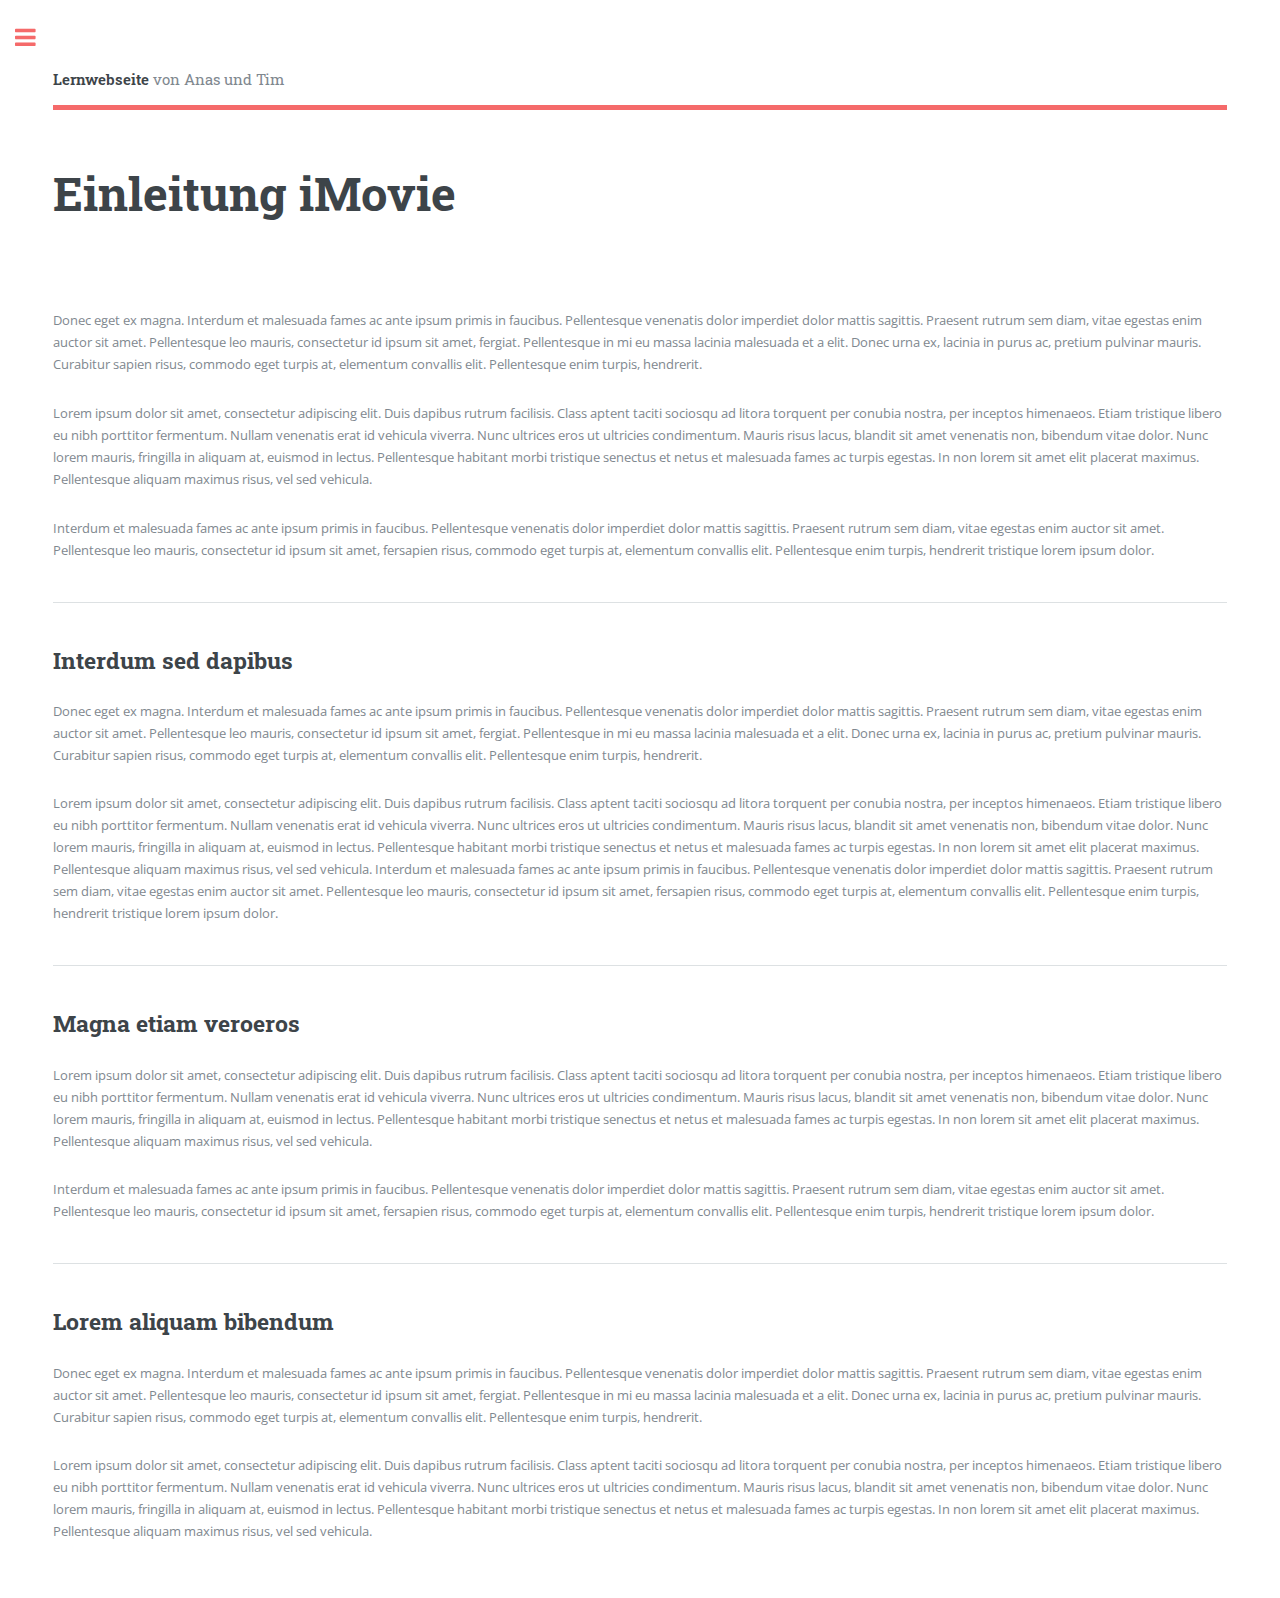
==== 1iMovie.html @ 6b5727ee "Initial Commit of files" ====
<!DOCTYPE HTML>
<!--
Website programmiert von Anas
Ahmad und Tim Widmer.
-->
<html>
	<head>
		<title>Lernwebsite - iMovie und PowerPoint</title>
      <link rel="icon" href="images/favicon.png"
		<meta charset="utf-8" />
		<meta name="viewport" content="width=device-width, initial-scale=1, user-scalable=no" />
		<!--[if lte IE 8]><script src="assets/js/ie/html5shiv.js"></script><![endif]-->
		<link rel="stylesheet" href="assets/css/main.css" />
		<!--[if lte IE 9]><link rel="stylesheet" href="assets/css/ie9.css" /><![endif]-->
		<!--[if lte IE 8]><link rel="stylesheet" href="assets/css/ie8.css" /><![endif]-->
	</head>
	<body>

		<!-- Wrapper -->
			<div id="wrapper">

				<!-- Main -->
					<div id="main">
						<div class="inner">

							<!-- Header -->
								<header id="header">
									<a href="index.html" class="logo"><strong>Lernwebseite </strong>von Anas und Tim</a>
								</header>

							<!-- Content -->
								<section>
									<header class="main">
										<h1>Einleitung iMovie</h1>
									</header>

									<span class="image main"><img src="images/iMovie_banner_einleitung.jpg" alt="" /></span>

									<p>Donec eget ex magna. Interdum et malesuada fames ac ante ipsum primis in faucibus. Pellentesque venenatis dolor imperdiet dolor mattis sagittis. Praesent rutrum sem diam, vitae egestas enim auctor sit amet. Pellentesque leo mauris, consectetur id ipsum sit amet, fergiat. Pellentesque in mi eu massa lacinia malesuada et a elit. Donec urna ex, lacinia in purus ac, pretium pulvinar mauris. Curabitur sapien risus, commodo eget turpis at, elementum convallis elit. Pellentesque enim turpis, hendrerit.</p>
									<p>Lorem ipsum dolor sit amet, consectetur adipiscing elit. Duis dapibus rutrum facilisis. Class aptent taciti sociosqu ad litora torquent per conubia nostra, per inceptos himenaeos. Etiam tristique libero eu nibh porttitor fermentum. Nullam venenatis erat id vehicula viverra. Nunc ultrices eros ut ultricies condimentum. Mauris risus lacus, blandit sit amet venenatis non, bibendum vitae dolor. Nunc lorem mauris, fringilla in aliquam at, euismod in lectus. Pellentesque habitant morbi tristique senectus et netus et malesuada fames ac turpis egestas. In non lorem sit amet elit placerat maximus. Pellentesque aliquam maximus risus, vel sed vehicula.</p>
									<p>Interdum et malesuada fames ac ante ipsum primis in faucibus. Pellentesque venenatis dolor imperdiet dolor mattis sagittis. Praesent rutrum sem diam, vitae egestas enim auctor sit amet. Pellentesque leo mauris, consectetur id ipsum sit amet, fersapien risus, commodo eget turpis at, elementum convallis elit. Pellentesque enim turpis, hendrerit tristique lorem ipsum dolor.</p>

									<hr class="major" />

									<h2>Interdum sed dapibus</h2>
									<p>Donec eget ex magna. Interdum et malesuada fames ac ante ipsum primis in faucibus. Pellentesque venenatis dolor imperdiet dolor mattis sagittis. Praesent rutrum sem diam, vitae egestas enim auctor sit amet. Pellentesque leo mauris, consectetur id ipsum sit amet, fergiat. Pellentesque in mi eu massa lacinia malesuada et a elit. Donec urna ex, lacinia in purus ac, pretium pulvinar mauris. Curabitur sapien risus, commodo eget turpis at, elementum convallis elit. Pellentesque enim turpis, hendrerit.</p>
									<p>Lorem ipsum dolor sit amet, consectetur adipiscing elit. Duis dapibus rutrum facilisis. Class aptent taciti sociosqu ad litora torquent per conubia nostra, per inceptos himenaeos. Etiam tristique libero eu nibh porttitor fermentum. Nullam venenatis erat id vehicula viverra. Nunc ultrices eros ut ultricies condimentum. Mauris risus lacus, blandit sit amet venenatis non, bibendum vitae dolor. Nunc lorem mauris, fringilla in aliquam at, euismod in lectus. Pellentesque habitant morbi tristique senectus et netus et malesuada fames ac turpis egestas. In non lorem sit amet elit placerat maximus. Pellentesque aliquam maximus risus, vel sed vehicula. Interdum et malesuada fames ac ante ipsum primis in faucibus. Pellentesque venenatis dolor imperdiet dolor mattis sagittis. Praesent rutrum sem diam, vitae egestas enim auctor sit amet. Pellentesque leo mauris, consectetur id ipsum sit amet, fersapien risus, commodo eget turpis at, elementum convallis elit. Pellentesque enim turpis, hendrerit tristique lorem ipsum dolor.</p>

									<hr class="major" />

									<h2>Magna etiam veroeros</h2>
									<p>Lorem ipsum dolor sit amet, consectetur adipiscing elit. Duis dapibus rutrum facilisis. Class aptent taciti sociosqu ad litora torquent per conubia nostra, per inceptos himenaeos. Etiam tristique libero eu nibh porttitor fermentum. Nullam venenatis erat id vehicula viverra. Nunc ultrices eros ut ultricies condimentum. Mauris risus lacus, blandit sit amet venenatis non, bibendum vitae dolor. Nunc lorem mauris, fringilla in aliquam at, euismod in lectus. Pellentesque habitant morbi tristique senectus et netus et malesuada fames ac turpis egestas. In non lorem sit amet elit placerat maximus. Pellentesque aliquam maximus risus, vel sed vehicula.</p>
									<p>Interdum et malesuada fames ac ante ipsum primis in faucibus. Pellentesque venenatis dolor imperdiet dolor mattis sagittis. Praesent rutrum sem diam, vitae egestas enim auctor sit amet. Pellentesque leo mauris, consectetur id ipsum sit amet, fersapien risus, commodo eget turpis at, elementum convallis elit. Pellentesque enim turpis, hendrerit tristique lorem ipsum dolor.</p>

									<hr class="major" />

									<h2>Lorem aliquam bibendum</h2>
									<p>Donec eget ex magna. Interdum et malesuada fames ac ante ipsum primis in faucibus. Pellentesque venenatis dolor imperdiet dolor mattis sagittis. Praesent rutrum sem diam, vitae egestas enim auctor sit amet. Pellentesque leo mauris, consectetur id ipsum sit amet, fergiat. Pellentesque in mi eu massa lacinia malesuada et a elit. Donec urna ex, lacinia in purus ac, pretium pulvinar mauris. Curabitur sapien risus, commodo eget turpis at, elementum convallis elit. Pellentesque enim turpis, hendrerit.</p>
									<p>Lorem ipsum dolor sit amet, consectetur adipiscing elit. Duis dapibus rutrum facilisis. Class aptent taciti sociosqu ad litora torquent per conubia nostra, per inceptos himenaeos. Etiam tristique libero eu nibh porttitor fermentum. Nullam venenatis erat id vehicula viverra. Nunc ultrices eros ut ultricies condimentum. Mauris risus lacus, blandit sit amet venenatis non, bibendum vitae dolor. Nunc lorem mauris, fringilla in aliquam at, euismod in lectus. Pellentesque habitant morbi tristique senectus et netus et malesuada fames ac turpis egestas. In non lorem sit amet elit placerat maximus. Pellentesque aliquam maximus risus, vel sed vehicula.</p>

								</section>

						</div>
					</div>

				<!-- Sidebar -->
					<div id="sidebar">
						<div class="inner">


							<!-- Menu -->
								<nav id="menu">
									<header class="major">
										<h2>Menu</h2>
									</header>
									<ul>
										<li><a href="index.html">Startseite</a></li>

										<li>
											<span class="opener">iMovie</span>
											<ul>
                                                <li><a href="1iMovie.html">Einleitung</a></li>
												<li><a href="2iMovie.html">Lektion 1</a></li>
												<li><a href="3iMovie.html">Lektion 2</a></li>
												<li><a href="4iMovie.html">Lektion 3</a></li>
											</ul>
										</li>

										<li>
											<span class="opener">PowerPoint</span>
											<ul>
                                                <li><a href="1PowerPoint.html">Einleitung</a></li>
												<li><a href="2PowerPoint.html">Lektion 1</a></li>
												<li><a href="3PowerPoint.html">Lektion 2</a></li>
												<li><a href="4PowerPoint.html">Lektion 3</a></li>
											</ul>
										</li>
                                      <li><a href="Archiv.html">Archiv</a></li>
										<li><a href="%C3%BCberuns.html">Über uns</a></li>
                                      <li><a href="FAQ.html">FAQ</a></li>
									</ul>
								</nav>




							<!-- Section -->
								<section>
									<header class="major">
										<h2>Kontakt</h2>
									</header>
									<p>Kontaktiere die Ersteller und Besitzer der Website mit einer E-Mail.</p>
									<ul class="contact">
                                      <li class="fa-users"><b>Name:</b> Anas Ahmad<br>
                                      <b>Email:</b> a.ahmad-4@outlook.com</li>
										<li class="fa-users"><b>Name:</b> Tim Widmer<br>
                                      <b>Email:</b> timwidmer.email@gmail.com</li>

									</ul>
								</section>

							<!-- Footer -->
								<footer id="footer">
									<p class="copyright">&copy; 2017 Informatikrosenau.ch<br>
                                      All rights reserved.
								</footer>

						</div>
					</div>

			</div>
		<!-- Scripts -->
			<script src="assets/js/jquery.min.js"></script>
			<script src="assets/js/skel.min.js"></script>
			<script src="assets/js/util.js"></script>
			<!--[if lte IE 8]><script src="assets/js/ie/respond.min.js"></script><![endif]-->
			<script src="assets/js/main.js"></script>

	</body>
</html>
---- assets/css/main.css ----
@import url(font-awesome.min.css);
@import url(font-awesome-2.min.css);
@import url(font-awesome-3.min.css);
@import url("https://fonts.googleapis.com/css?family=Open+Sans:400,600,400italic,600italic|Roboto+Slab:400,700");

/*
Website programmiert von Anas
Ahmad und Tim Widmer.
*/

/* Reset */

	html, body, div, span, applet, object, iframe, h1, h2, h3, h4, h5, h6, p, blockquote, pre, a, abbr, acronym, address, big, cite, code, del, dfn, em, img, ins, kbd, q, s, samp, small, strike, strong, sub, sup, tt, var, b, u, i, center, dl, dt, dd, ol, ul, li, fieldset, form, label, legend, table, caption, tbody, tfoot, thead, tr, th, td, article, aside, canvas, details, embed, figure, figcaption, footer, header, hgroup, menu, nav, output, ruby, section, summary, time, mark, audio, video {
		margin: 0;
		padding: 0;
		border: 0;
		font-size: 100%;
		font: inherit;
		vertical-align: baseline;
	}

	article, aside, details, figcaption, figure, footer, header, hgroup, menu, nav, section {
		display: block;
	}

	body {
		line-height: 1;
	}

	ol, ul {
		list-style: none;
	}

	blockquote, q {
		quotes: none;
	}

	blockquote:before, blockquote:after, q:before, q:after {
		content: '';
		content: none;
	}

	table {
		border-collapse: collapse;
		border-spacing: 0;
	}

	body {
		-webkit-text-size-adjust: none;
	}

/* Box Model */

	*, *:before, *:after {
		-moz-box-sizing: border-box;
		-webkit-box-sizing: border-box;
		box-sizing: border-box;
	}

/* Grid */

	.row {
		border-bottom: solid 1px transparent;
		-moz-box-sizing: border-box;
		-webkit-box-sizing: border-box;
		box-sizing: border-box;
	}

	.row > * {
		float: left;
		-moz-box-sizing: border-box;
		-webkit-box-sizing: border-box;
		box-sizing: border-box;
	}

	.row:after, .row:before {
		content: '';
		display: block;
		clear: both;
		height: 0;
	}

	.row.uniform > * > :first-child {
		margin-top: 0;
	}

	.row.uniform > * > :last-child {
		margin-bottom: 0;
	}

	.row.\30 \25 > * {
		padding: 0 0 0 0em;
	}

	.row.\30 \25 {
		margin: 0 0 -1px 0em;
	}

	.row.uniform.\30 \25 > * {
		padding: 0em 0 0 0em;
	}

	.row.uniform.\30 \25 {
		margin: 0em 0 -1px 0em;
	}

	.row > * {
		padding: 0 0 0 1.5em;
	}

	.row {
		margin: 0 0 -1px -1.5em;
	}

	.row.uniform > * {
		padding: 1.5em 0 0 1.5em;
	}

	.row.uniform {
		margin: -1.5em 0 -1px -1.5em;
	}

	.row.\32 00\25 > * {
		padding: 0 0 0 3em;
	}

	.row.\32 00\25 {
		margin: 0 0 -1px -3em;
	}

	.row.uniform.\32 00\25 > * {
		padding: 3em 0 0 3em;
	}

	.row.uniform.\32 00\25 {
		margin: -3em 0 -1px -3em;
	}

	.row.\31 50\25 > * {
		padding: 0 0 0 2.25em;
	}

	.row.\31 50\25 {
		margin: 0 0 -1px -2.25em;
	}

	.row.uniform.\31 50\25 > * {
		padding: 2.25em 0 0 2.25em;
	}

	.row.uniform.\31 50\25 {
		margin: -2.25em 0 -1px -2.25em;
	}

	.row.\35 0\25 > * {
		padding: 0 0 0 0.75em;
	}

	.row.\35 0\25 {
		margin: 0 0 -1px -0.75em;
	}

	.row.uniform.\35 0\25 > * {
		padding: 0.75em 0 0 0.75em;
	}

	.row.uniform.\35 0\25 {
		margin: -0.75em 0 -1px -0.75em;
	}

	.row.\32 5\25 > * {
		padding: 0 0 0 0.375em;
	}

	.row.\32 5\25 {
		margin: 0 0 -1px -0.375em;
	}

	.row.uniform.\32 5\25 > * {
		padding: 0.375em 0 0 0.375em;
	}

	.row.uniform.\32 5\25 {
		margin: -0.375em 0 -1px -0.375em;
	}

	.\31 2u, .\31 2u\24 {
		width: 100%;
		clear: none;
		margin-left: 0;
	}

	.\31 1u, .\31 1u\24 {
		width: 91.6666666667%;
		clear: none;
		margin-left: 0;
	}

	.\31 0u, .\31 0u\24 {
		width: 83.3333333333%;
		clear: none;
		margin-left: 0;
	}

	.\39 u, .\39 u\24 {
		width: 75%;
		clear: none;
		margin-left: 0;
	}

	.\38 u, .\38 u\24 {
		width: 66.6666666667%;
		clear: none;
		margin-left: 0;
	}

	.\37 u, .\37 u\24 {
		width: 58.3333333333%;
		clear: none;
		margin-left: 0;
	}

	.\36 u, .\36 u\24 {
		width: 50%;
		clear: none;
		margin-left: 0;
	}

	.\35 u, .\35 u\24 {
		width: 41.6666666667%;
		clear: none;
		margin-left: 0;
	}

	.\34 u, .\34 u\24 {
		width: 33.3333333333%;
		clear: none;
		margin-left: 0;
	}

	.\33 u, .\33 u\24 {
		width: 25%;
		clear: none;
		margin-left: 0;
	}

	.\32 u, .\32 u\24 {
		width: 16.6666666667%;
		clear: none;
		margin-left: 0;
	}

	.\31 u, .\31 u\24 {
		width: 8.3333333333%;
		clear: none;
		margin-left: 0;
	}

	.\31 2u\24 + *,
	.\31 1u\24 + *,
	.\31 0u\24 + *,
	.\39 u\24 + *,
	.\38 u\24 + *,
	.\37 u\24 + *,
	.\36 u\24 + *,
	.\35 u\24 + *,
	.\34 u\24 + *,
	.\33 u\24 + *,
	.\32 u\24 + *,
	.\31 u\24 + * {
		clear: left;
	}

	.\-11u {
		margin-left: 91.66667%;
	}

	.\-10u {
		margin-left: 83.33333%;
	}

	.\-9u {
		margin-left: 75%;
	}

	.\-8u {
		margin-left: 66.66667%;
	}

	.\-7u {
		margin-left: 58.33333%;
	}

	.\-6u {
		margin-left: 50%;
	}

	.\-5u {
		margin-left: 41.66667%;
	}

	.\-4u {
		margin-left: 33.33333%;
	}

	.\-3u {
		margin-left: 25%;
	}

	.\-2u {
		margin-left: 16.66667%;
	}

	.\-1u {
		margin-left: 8.33333%;
	}

	@media screen and (max-width: 1680px) {

		.row > * {
			padding: 0 0 0 1.5em;
		}

		.row {
			margin: 0 0 -1px -1.5em;
		}

		.row.uniform > * {
			padding: 1.5em 0 0 1.5em;
		}

		.row.uniform {
			margin: -1.5em 0 -1px -1.5em;
		}

		.row.\32 00\25 > * {
			padding: 0 0 0 3em;
		}

		.row.\32 00\25 {
			margin: 0 0 -1px -3em;
		}

		.row.uniform.\32 00\25 > * {
			padding: 3em 0 0 3em;
		}

		.row.uniform.\32 00\25 {
			margin: -3em 0 -1px -3em;
		}

		.row.\31 50\25 > * {
			padding: 0 0 0 2.25em;
		}

		.row.\31 50\25 {
			margin: 0 0 -1px -2.25em;
		}

		.row.uniform.\31 50\25 > * {
			padding: 2.25em 0 0 2.25em;
		}

		.row.uniform.\31 50\25 {
			margin: -2.25em 0 -1px -2.25em;
		}

		.row.\35 0\25 > * {
			padding: 0 0 0 0.75em;
		}

		.row.\35 0\25 {
			margin: 0 0 -1px -0.75em;
		}

		.row.uniform.\35 0\25 > * {
			padding: 0.75em 0 0 0.75em;
		}

		.row.uniform.\35 0\25 {
			margin: -0.75em 0 -1px -0.75em;
		}

		.row.\32 5\25 > * {
			padding: 0 0 0 0.375em;
		}

		.row.\32 5\25 {
			margin: 0 0 -1px -0.375em;
		}

		.row.uniform.\32 5\25 > * {
			padding: 0.375em 0 0 0.375em;
		}

		.row.uniform.\32 5\25 {
			margin: -0.375em 0 -1px -0.375em;
		}

		.\31 2u\28xlarge\29, .\31 2u\24\28xlarge\29 {
			width: 100%;
			clear: none;
			margin-left: 0;
		}

		.\31 1u\28xlarge\29, .\31 1u\24\28xlarge\29 {
			width: 91.6666666667%;
			clear: none;
			margin-left: 0;
		}

		.\31 0u\28xlarge\29, .\31 0u\24\28xlarge\29 {
			width: 83.3333333333%;
			clear: none;
			margin-left: 0;
		}

		.\39 u\28xlarge\29, .\39 u\24\28xlarge\29 {
			width: 75%;
			clear: none;
			margin-left: 0;
		}

		.\38 u\28xlarge\29, .\38 u\24\28xlarge\29 {
			width: 66.6666666667%;
			clear: none;
			margin-left: 0;
		}

		.\37 u\28xlarge\29, .\37 u\24\28xlarge\29 {
			width: 58.3333333333%;
			clear: none;
			margin-left: 0;
		}

		.\36 u\28xlarge\29, .\36 u\24\28xlarge\29 {
			width: 50%;
			clear: none;
			margin-left: 0;
		}

		.\35 u\28xlarge\29, .\35 u\24\28xlarge\29 {
			width: 41.6666666667%;
			clear: none;
			margin-left: 0;
		}

		.\34 u\28xlarge\29, .\34 u\24\28xlarge\29 {
			width: 33.3333333333%;
			clear: none;
			margin-left: 0;
		}

		.\33 u\28xlarge\29, .\33 u\24\28xlarge\29 {
			width: 25%;
			clear: none;
			margin-left: 0;
		}

		.\32 u\28xlarge\29, .\32 u\24\28xlarge\29 {
			width: 16.6666666667%;
			clear: none;
			margin-left: 0;
		}

		.\31 u\28xlarge\29, .\31 u\24\28xlarge\29 {
			width: 8.3333333333%;
			clear: none;
			margin-left: 0;
		}

		.\31 2u\24\28xlarge\29 + *,
		.\31 1u\24\28xlarge\29 + *,
		.\31 0u\24\28xlarge\29 + *,
		.\39 u\24\28xlarge\29 + *,
		.\38 u\24\28xlarge\29 + *,
		.\37 u\24\28xlarge\29 + *,
		.\36 u\24\28xlarge\29 + *,
		.\35 u\24\28xlarge\29 + *,
		.\34 u\24\28xlarge\29 + *,
		.\33 u\24\28xlarge\29 + *,
		.\32 u\24\28xlarge\29 + *,
		.\31 u\24\28xlarge\29 + * {
			clear: left;
		}

		.\-11u\28xlarge\29 {
			margin-left: 91.66667%;
		}

		.\-10u\28xlarge\29 {
			margin-left: 83.33333%;
		}

		.\-9u\28xlarge\29 {
			margin-left: 75%;
		}

		.\-8u\28xlarge\29 {
			margin-left: 66.66667%;
		}

		.\-7u\28xlarge\29 {
			margin-left: 58.33333%;
		}

		.\-6u\28xlarge\29 {
			margin-left: 50%;
		}

		.\-5u\28xlarge\29 {
			margin-left: 41.66667%;
		}

		.\-4u\28xlarge\29 {
			margin-left: 33.33333%;
		}

		.\-3u\28xlarge\29 {
			margin-left: 25%;
		}

		.\-2u\28xlarge\29 {
			margin-left: 16.66667%;
		}

		.\-1u\28xlarge\29 {
			margin-left: 8.33333%;
		}

	}

	@media screen and (max-width: 1280px) {

		.row > * {
			padding: 0 0 0 1.5em;
		}

		.row {
			margin: 0 0 -1px -1.5em;
		}

		.row.uniform > * {
			padding: 1.5em 0 0 1.5em;
		}

		.row.uniform {
			margin: -1.5em 0 -1px -1.5em;
		}

		.row.\32 00\25 > * {
			padding: 0 0 0 3em;
		}

		.row.\32 00\25 {
			margin: 0 0 -1px -3em;
		}

		.row.uniform.\32 00\25 > * {
			padding: 3em 0 0 3em;
		}

		.row.uniform.\32 00\25 {
			margin: -3em 0 -1px -3em;
		}

		.row.\31 50\25 > * {
			padding: 0 0 0 2.25em;
		}

		.row.\31 50\25 {
			margin: 0 0 -1px -2.25em;
		}

		.row.uniform.\31 50\25 > * {
			padding: 2.25em 0 0 2.25em;
		}

		.row.uniform.\31 50\25 {
			margin: -2.25em 0 -1px -2.25em;
		}

		.row.\35 0\25 > * {
			padding: 0 0 0 0.75em;
		}

		.row.\35 0\25 {
			margin: 0 0 -1px -0.75em;
		}

		.row.uniform.\35 0\25 > * {
			padding: 0.75em 0 0 0.75em;
		}

		.row.uniform.\35 0\25 {
			margin: -0.75em 0 -1px -0.75em;
		}

		.row.\32 5\25 > * {
			padding: 0 0 0 0.375em;
		}

		.row.\32 5\25 {
			margin: 0 0 -1px -0.375em;
		}

		.row.uniform.\32 5\25 > * {
			padding: 0.375em 0 0 0.375em;
		}

		.row.uniform.\32 5\25 {
			margin: -0.375em 0 -1px -0.375em;
		}

		.\31 2u\28large\29, .\31 2u\24\28large\29 {
			width: 100%;
			clear: none;
			margin-left: 0;
		}

		.\31 1u\28large\29, .\31 1u\24\28large\29 {
			width: 91.6666666667%;
			clear: none;
			margin-left: 0;
		}

		.\31 0u\28large\29, .\31 0u\24\28large\29 {
			width: 83.3333333333%;
			clear: none;
			margin-left: 0;
		}

		.\39 u\28large\29, .\39 u\24\28large\29 {
			width: 75%;
			clear: none;
			margin-left: 0;
		}

		.\38 u\28large\29, .\38 u\24\28large\29 {
			width: 66.6666666667%;
			clear: none;
			margin-left: 0;
		}

		.\37 u\28large\29, .\37 u\24\28large\29 {
			width: 58.3333333333%;
			clear: none;
			margin-left: 0;
		}

		.\36 u\28large\29, .\36 u\24\28large\29 {
			width: 50%;
			clear: none;
			margin-left: 0;
		}

		.\35 u\28large\29, .\35 u\24\28large\29 {
			width: 41.6666666667%;
			clear: none;
			margin-left: 0;
		}

		.\34 u\28large\29, .\34 u\24\28large\29 {
			width: 33.3333333333%;
			clear: none;
			margin-left: 0;
		}

		.\33 u\28large\29, .\33 u\24\28large\29 {
			width: 25%;
			clear: none;
			margin-left: 0;
		}

		.\32 u\28large\29, .\32 u\24\28large\29 {
			width: 16.6666666667%;
			clear: none;
			margin-left: 0;
		}

		.\31 u\28large\29, .\31 u\24\28large\29 {
			width: 8.3333333333%;
			clear: none;
			margin-left: 0;
		}

		.\31 2u\24\28large\29 + *,
		.\31 1u\24\28large\29 + *,
		.\31 0u\24\28large\29 + *,
		.\39 u\24\28large\29 + *,
		.\38 u\24\28large\29 + *,
		.\37 u\24\28large\29 + *,
		.\36 u\24\28large\29 + *,
		.\35 u\24\28large\29 + *,
		.\34 u\24\28large\29 + *,
		.\33 u\24\28large\29 + *,
		.\32 u\24\28large\29 + *,
		.\31 u\24\28large\29 + * {
			clear: left;
		}

		.\-11u\28large\29 {
			margin-left: 91.66667%;
		}

		.\-10u\28large\29 {
			margin-left: 83.33333%;
		}

		.\-9u\28large\29 {
			margin-left: 75%;
		}

		.\-8u\28large\29 {
			margin-left: 66.66667%;
		}

		.\-7u\28large\29 {
			margin-left: 58.33333%;
		}

		.\-6u\28large\29 {
			margin-left: 50%;
		}

		.\-5u\28large\29 {
			margin-left: 41.66667%;
		}

		.\-4u\28large\29 {
			margin-left: 33.33333%;
		}

		.\-3u\28large\29 {
			margin-left: 25%;
		}

		.\-2u\28large\29 {
			margin-left: 16.66667%;
		}

		.\-1u\28large\29 {
			margin-left: 8.33333%;
		}

	}

	@media screen and (max-width: 980px) {

		.row > * {
			padding: 0 0 0 1.5em;
		}

		.row {
			margin: 0 0 -1px -1.5em;
		}

		.row.uniform > * {
			padding: 1.5em 0 0 1.5em;
		}

		.row.uniform {
			margin: -1.5em 0 -1px -1.5em;
		}

		.row.\32 00\25 > * {
			padding: 0 0 0 3em;
		}

		.row.\32 00\25 {
			margin: 0 0 -1px -3em;
		}

		.row.uniform.\32 00\25 > * {
			padding: 3em 0 0 3em;
		}

		.row.uniform.\32 00\25 {
			margin: -3em 0 -1px -3em;
		}

		.row.\31 50\25 > * {
			padding: 0 0 0 2.25em;
		}

		.row.\31 50\25 {
			margin: 0 0 -1px -2.25em;
		}

		.row.uniform.\31 50\25 > * {
			padding: 2.25em 0 0 2.25em;
		}

		.row.uniform.\31 50\25 {
			margin: -2.25em 0 -1px -2.25em;
		}

		.row.\35 0\25 > * {
			padding: 0 0 0 0.75em;
		}

		.row.\35 0\25 {
			margin: 0 0 -1px -0.75em;
		}

		.row.uniform.\35 0\25 > * {
			padding: 0.75em 0 0 0.75em;
		}

		.row.uniform.\35 0\25 {
			margin: -0.75em 0 -1px -0.75em;
		}

		.row.\32 5\25 > * {
			padding: 0 0 0 0.375em;
		}

		.row.\32 5\25 {
			margin: 0 0 -1px -0.375em;
		}

		.row.uniform.\32 5\25 > * {
			padding: 0.375em 0 0 0.375em;
		}

		.row.uniform.\32 5\25 {
			margin: -0.375em 0 -1px -0.375em;
		}

		.\31 2u\28medium\29, .\31 2u\24\28medium\29 {
			width: 100%;
			clear: none;
			margin-left: 0;
		}

		.\31 1u\28medium\29, .\31 1u\24\28medium\29 {
			width: 91.6666666667%;
			clear: none;
			margin-left: 0;
		}

		.\31 0u\28medium\29, .\31 0u\24\28medium\29 {
			width: 83.3333333333%;
			clear: none;
			margin-left: 0;
		}

		.\39 u\28medium\29, .\39 u\24\28medium\29 {
			width: 75%;
			clear: none;
			margin-left: 0;
		}

		.\38 u\28medium\29, .\38 u\24\28medium\29 {
			width: 66.6666666667%;
			clear: none;
			margin-left: 0;
		}

		.\37 u\28medium\29, .\37 u\24\28medium\29 {
			width: 58.3333333333%;
			clear: none;
			margin-left: 0;
		}

		.\36 u\28medium\29, .\36 u\24\28medium\29 {
			width: 50%;
			clear: none;
			margin-left: 0;
		}

		.\35 u\28medium\29, .\35 u\24\28medium\29 {
			width: 41.6666666667%;
			clear: none;
			margin-left: 0;
		}

		.\34 u\28medium\29, .\34 u\24\28medium\29 {
			width: 33.3333333333%;
			clear: none;
			margin-left: 0;
		}

		.\33 u\28medium\29, .\33 u\24\28medium\29 {
			width: 25%;
			clear: none;
			margin-left: 0;
		}

		.\32 u\28medium\29, .\32 u\24\28medium\29 {
			width: 16.6666666667%;
			clear: none;
			margin-left: 0;
		}

		.\31 u\28medium\29, .\31 u\24\28medium\29 {
			width: 8.3333333333%;
			clear: none;
			margin-left: 0;
		}

		.\31 2u\24\28medium\29 + *,
		.\31 1u\24\28medium\29 + *,
		.\31 0u\24\28medium\29 + *,
		.\39 u\24\28medium\29 + *,
		.\38 u\24\28medium\29 + *,
		.\37 u\24\28medium\29 + *,
		.\36 u\24\28medium\29 + *,
		.\35 u\24\28medium\29 + *,
		.\34 u\24\28medium\29 + *,
		.\33 u\24\28medium\29 + *,
		.\32 u\24\28medium\29 + *,
		.\31 u\24\28medium\29 + * {
			clear: left;
		}

		.\-11u\28medium\29 {
			margin-left: 91.66667%;
		}

		.\-10u\28medium\29 {
			margin-left: 83.33333%;
		}

		.\-9u\28medium\29 {
			margin-left: 75%;
		}

		.\-8u\28medium\29 {
			margin-left: 66.66667%;
		}

		.\-7u\28medium\29 {
			margin-left: 58.33333%;
		}

		.\-6u\28medium\29 {
			margin-left: 50%;
		}

		.\-5u\28medium\29 {
			margin-left: 41.66667%;
		}

		.\-4u\28medium\29 {
			margin-left: 33.33333%;
		}

		.\-3u\28medium\29 {
			margin-left: 25%;
		}

		.\-2u\28medium\29 {
			margin-left: 16.66667%;
		}

		.\-1u\28medium\29 {
			margin-left: 8.33333%;
		}

	}

	@media screen and (max-width: 736px) {

		.row > * {
			padding: 0 0 0 1.5em;
		}

		.row {
			margin: 0 0 -1px -1.5em;
		}

		.row.uniform > * {
			padding: 1.5em 0 0 1.5em;
		}

		.row.uniform {
			margin: -1.5em 0 -1px -1.5em;
		}

		.row.\32 00\25 > * {
			padding: 0 0 0 3em;
		}

		.row.\32 00\25 {
			margin: 0 0 -1px -3em;
		}

		.row.uniform.\32 00\25 > * {
			padding: 3em 0 0 3em;
		}

		.row.uniform.\32 00\25 {
			margin: -3em 0 -1px -3em;
		}

		.row.\31 50\25 > * {
			padding: 0 0 0 2.25em;
		}

		.row.\31 50\25 {
			margin: 0 0 -1px -2.25em;
		}

		.row.uniform.\31 50\25 > * {
			padding: 2.25em 0 0 2.25em;
		}

		.row.uniform.\31 50\25 {
			margin: -2.25em 0 -1px -2.25em;
		}

		.row.\35 0\25 > * {
			padding: 0 0 0 0.75em;
		}

		.row.\35 0\25 {
			margin: 0 0 -1px -0.75em;
		}

		.row.uniform.\35 0\25 > * {
			padding: 0.75em 0 0 0.75em;
		}

		.row.uniform.\35 0\25 {
			margin: -0.75em 0 -1px -0.75em;
		}

		.row.\32 5\25 > * {
			padding: 0 0 0 0.375em;
		}

		.row.\32 5\25 {
			margin: 0 0 -1px -0.375em;
		}

		.row.uniform.\32 5\25 > * {
			padding: 0.375em 0 0 0.375em;
		}

		.row.uniform.\32 5\25 {
			margin: -0.375em 0 -1px -0.375em;
		}

		.\31 2u\28small\29, .\31 2u\24\28small\29 {
			width: 100%;
			clear: none;
			margin-left: 0;
		}

		.\31 1u\28small\29, .\31 1u\24\28small\29 {
			width: 91.6666666667%;
			clear: none;
			margin-left: 0;
		}

		.\31 0u\28small\29, .\31 0u\24\28small\29 {
			width: 83.3333333333%;
			clear: none;
			margin-left: 0;
		}

		.\39 u\28small\29, .\39 u\24\28small\29 {
			width: 75%;
			clear: none;
			margin-left: 0;
		}

		.\38 u\28small\29, .\38 u\24\28small\29 {
			width: 66.6666666667%;
			clear: none;
			margin-left: 0;
		}

		.\37 u\28small\29, .\37 u\24\28small\29 {
			width: 58.3333333333%;
			clear: none;
			margin-left: 0;
		}

		.\36 u\28small\29, .\36 u\24\28small\29 {
			width: 50%;
			clear: none;
			margin-left: 0;
		}

		.\35 u\28small\29, .\35 u\24\28small\29 {
			width: 41.6666666667%;
			clear: none;
			margin-left: 0;
		}

		.\34 u\28small\29, .\34 u\24\28small\29 {
			width: 33.3333333333%;
			clear: none;
			margin-left: 0;
		}

		.\33 u\28small\29, .\33 u\24\28small\29 {
			width: 25%;
			clear: none;
			margin-left: 0;
		}

		.\32 u\28small\29, .\32 u\24\28small\29 {
			width: 16.6666666667%;
			clear: none;
			margin-left: 0;
		}

		.\31 u\28small\29, .\31 u\24\28small\29 {
			width: 8.3333333333%;
			clear: none;
			margin-left: 0;
		}

		.\31 2u\24\28small\29 + *,
		.\31 1u\24\28small\29 + *,
		.\31 0u\24\28small\29 + *,
		.\39 u\24\28small\29 + *,
		.\38 u\24\28small\29 + *,
		.\37 u\24\28small\29 + *,
		.\36 u\24\28small\29 + *,
		.\35 u\24\28small\29 + *,
		.\34 u\24\28small\29 + *,
		.\33 u\24\28small\29 + *,
		.\32 u\24\28small\29 + *,
		.\31 u\24\28small\29 + * {
			clear: left;
		}

		.\-11u\28small\29 {
			margin-left: 91.66667%;
		}

		.\-10u\28small\29 {
			margin-left: 83.33333%;
		}

		.\-9u\28small\29 {
			margin-left: 75%;
		}

		.\-8u\28small\29 {
			margin-left: 66.66667%;
		}

		.\-7u\28small\29 {
			margin-left: 58.33333%;
		}

		.\-6u\28small\29 {
			margin-left: 50%;
		}

		.\-5u\28small\29 {
			margin-left: 41.66667%;
		}

		.\-4u\28small\29 {
			margin-left: 33.33333%;
		}

		.\-3u\28small\29 {
			margin-left: 25%;
		}

		.\-2u\28small\29 {
			margin-left: 16.66667%;
		}

		.\-1u\28small\29 {
			margin-left: 8.33333%;
		}

	}

	@media screen and (max-width: 480px) {

		.row > * {
			padding: 0 0 0 1.5em;
		}

		.row {
			margin: 0 0 -1px -1.5em;
		}

		.row.uniform > * {
			padding: 1.5em 0 0 1.5em;
		}

		.row.uniform {
			margin: -1.5em 0 -1px -1.5em;
		}

		.row.\32 00\25 > * {
			padding: 0 0 0 3em;
		}

		.row.\32 00\25 {
			margin: 0 0 -1px -3em;
		}

		.row.uniform.\32 00\25 > * {
			padding: 3em 0 0 3em;
		}

		.row.uniform.\32 00\25 {
			margin: -3em 0 -1px -3em;
		}

		.row.\31 50\25 > * {
			padding: 0 0 0 2.25em;
		}

		.row.\31 50\25 {
			margin: 0 0 -1px -2.25em;
		}

		.row.uniform.\31 50\25 > * {
			padding: 2.25em 0 0 2.25em;
		}

		.row.uniform.\31 50\25 {
			margin: -2.25em 0 -1px -2.25em;
		}

		.row.\35 0\25 > * {
			padding: 0 0 0 0.75em;
		}

		.row.\35 0\25 {
			margin: 0 0 -1px -0.75em;
		}

		.row.uniform.\35 0\25 > * {
			padding: 0.75em 0 0 0.75em;
		}

		.row.uniform.\35 0\25 {
			margin: -0.75em 0 -1px -0.75em;
		}

		.row.\32 5\25 > * {
			padding: 0 0 0 0.375em;
		}

		.row.\32 5\25 {
			margin: 0 0 -1px -0.375em;
		}

		.row.uniform.\32 5\25 > * {
			padding: 0.375em 0 0 0.375em;
		}

		.row.uniform.\32 5\25 {
			margin: -0.375em 0 -1px -0.375em;
		}

		.\31 2u\28xsmall\29, .\31 2u\24\28xsmall\29 {
			width: 100%;
			clear: none;
			margin-left: 0;
		}

		.\31 1u\28xsmall\29, .\31 1u\24\28xsmall\29 {
			width: 91.6666666667%;
			clear: none;
			margin-left: 0;
		}

		.\31 0u\28xsmall\29, .\31 0u\24\28xsmall\29 {
			width: 83.3333333333%;
			clear: none;
			margin-left: 0;
		}

		.\39 u\28xsmall\29, .\39 u\24\28xsmall\29 {
			width: 75%;
			clear: none;
			margin-left: 0;
		}

		.\38 u\28xsmall\29, .\38 u\24\28xsmall\29 {
			width: 66.6666666667%;
			clear: none;
			margin-left: 0;
		}

		.\37 u\28xsmall\29, .\37 u\24\28xsmall\29 {
			width: 58.3333333333%;
			clear: none;
			margin-left: 0;
		}

		.\36 u\28xsmall\29, .\36 u\24\28xsmall\29 {
			width: 50%;
			clear: none;
			margin-left: 0;
		}

		.\35 u\28xsmall\29, .\35 u\24\28xsmall\29 {
			width: 41.6666666667%;
			clear: none;
			margin-left: 0;
		}

		.\34 u\28xsmall\29, .\34 u\24\28xsmall\29 {
			width: 33.3333333333%;
			clear: none;
			margin-left: 0;
		}

		.\33 u\28xsmall\29, .\33 u\24\28xsmall\29 {
			width: 25%;
			clear: none;
			margin-left: 0;
		}

		.\32 u\28xsmall\29, .\32 u\24\28xsmall\29 {
			width: 16.6666666667%;
			clear: none;
			margin-left: 0;
		}

		.\31 u\28xsmall\29, .\31 u\24\28xsmall\29 {
			width: 8.3333333333%;
			clear: none;
			margin-left: 0;
		}

		.\31 2u\24\28xsmall\29 + *,
		.\31 1u\24\28xsmall\29 + *,
		.\31 0u\24\28xsmall\29 + *,
		.\39 u\24\28xsmall\29 + *,
		.\38 u\24\28xsmall\29 + *,
		.\37 u\24\28xsmall\29 + *,
		.\36 u\24\28xsmall\29 + *,
		.\35 u\24\28xsmall\29 + *,
		.\34 u\24\28xsmall\29 + *,
		.\33 u\24\28xsmall\29 + *,
		.\32 u\24\28xsmall\29 + *,
		.\31 u\24\28xsmall\29 + * {
			clear: left;
		}

		.\-11u\28xsmall\29 {
			margin-left: 91.66667%;
		}

		.\-10u\28xsmall\29 {
			margin-left: 83.33333%;
		}

		.\-9u\28xsmall\29 {
			margin-left: 75%;
		}

		.\-8u\28xsmall\29 {
			margin-left: 66.66667%;
		}

		.\-7u\28xsmall\29 {
			margin-left: 58.33333%;
		}

		.\-6u\28xsmall\29 {
			margin-left: 50%;
		}

		.\-5u\28xsmall\29 {
			margin-left: 41.66667%;
		}

		.\-4u\28xsmall\29 {
			margin-left: 33.33333%;
		}

		.\-3u\28xsmall\29 {
			margin-left: 25%;
		}

		.\-2u\28xsmall\29 {
			margin-left: 16.66667%;
		}

		.\-1u\28xsmall\29 {
			margin-left: 8.33333%;
		}

	}

	@media screen and (max-width: 360px) {

		.row > * {
			padding: 0 0 0 1.5em;
		}

		.row {
			margin: 0 0 -1px -1.5em;
		}

		.row.uniform > * {
			padding: 1.5em 0 0 1.5em;
		}

		.row.uniform {
			margin: -1.5em 0 -1px -1.5em;
		}

		.row.\32 00\25 > * {
			padding: 0 0 0 3em;
		}

		.row.\32 00\25 {
			margin: 0 0 -1px -3em;
		}

		.row.uniform.\32 00\25 > * {
			padding: 3em 0 0 3em;
		}

		.row.uniform.\32 00\25 {
			margin: -3em 0 -1px -3em;
		}

		.row.\31 50\25 > * {
			padding: 0 0 0 2.25em;
		}

		.row.\31 50\25 {
			margin: 0 0 -1px -2.25em;
		}

		.row.uniform.\31 50\25 > * {
			padding: 2.25em 0 0 2.25em;
		}

		.row.uniform.\31 50\25 {
			margin: -2.25em 0 -1px -2.25em;
		}

		.row.\35 0\25 > * {
			padding: 0 0 0 0.75em;
		}

		.row.\35 0\25 {
			margin: 0 0 -1px -0.75em;
		}

		.row.uniform.\35 0\25 > * {
			padding: 0.75em 0 0 0.75em;
		}

		.row.uniform.\35 0\25 {
			margin: -0.75em 0 -1px -0.75em;
		}

		.row.\32 5\25 > * {
			padding: 0 0 0 0.375em;
		}

		.row.\32 5\25 {
			margin: 0 0 -1px -0.375em;
		}

		.row.uniform.\32 5\25 > * {
			padding: 0.375em 0 0 0.375em;
		}

		.row.uniform.\32 5\25 {
			margin: -0.375em 0 -1px -0.375em;
		}

		.\31 2u\28xxsmall\29, .\31 2u\24\28xxsmall\29 {
			width: 100%;
			clear: none;
			margin-left: 0;
		}

		.\31 1u\28xxsmall\29, .\31 1u\24\28xxsmall\29 {
			width: 91.6666666667%;
			clear: none;
			margin-left: 0;
		}

		.\31 0u\28xxsmall\29, .\31 0u\24\28xxsmall\29 {
			width: 83.3333333333%;
			clear: none;
			margin-left: 0;
		}

		.\39 u\28xxsmall\29, .\39 u\24\28xxsmall\29 {
			width: 75%;
			clear: none;
			margin-left: 0;
		}

		.\38 u\28xxsmall\29, .\38 u\24\28xxsmall\29 {
			width: 66.6666666667%;
			clear: none;
			margin-left: 0;
		}

		.\37 u\28xxsmall\29, .\37 u\24\28xxsmall\29 {
			width: 58.3333333333%;
			clear: none;
			margin-left: 0;
		}

		.\36 u\28xxsmall\29, .\36 u\24\28xxsmall\29 {
			width: 50%;
			clear: none;
			margin-left: 0;
		}

		.\35 u\28xxsmall\29, .\35 u\24\28xxsmall\29 {
			width: 41.6666666667%;
			clear: none;
			margin-left: 0;
		}

		.\34 u\28xxsmall\29, .\34 u\24\28xxsmall\29 {
			width: 33.3333333333%;
			clear: none;
			margin-left: 0;
		}

		.\33 u\28xxsmall\29, .\33 u\24\28xxsmall\29 {
			width: 25%;
			clear: none;
			margin-left: 0;
		}

		.\32 u\28xxsmall\29, .\32 u\24\28xxsmall\29 {
			width: 16.6666666667%;
			clear: none;
			margin-left: 0;
		}

		.\31 u\28xxsmall\29, .\31 u\24\28xxsmall\29 {
			width: 8.3333333333%;
			clear: none;
			margin-left: 0;
		}

		.\31 2u\24\28xxsmall\29 + *,
		.\31 1u\24\28xxsmall\29 + *,
		.\31 0u\24\28xxsmall\29 + *,
		.\39 u\24\28xxsmall\29 + *,
		.\38 u\24\28xxsmall\29 + *,
		.\37 u\24\28xxsmall\29 + *,
		.\36 u\24\28xxsmall\29 + *,
		.\35 u\24\28xxsmall\29 + *,
		.\34 u\24\28xxsmall\29 + *,
		.\33 u\24\28xxsmall\29 + *,
		.\32 u\24\28xxsmall\29 + *,
		.\31 u\24\28xxsmall\29 + * {
			clear: left;
		}

		.\-11u\28xxsmall\29 {
			margin-left: 91.66667%;
		}

		.\-10u\28xxsmall\29 {
			margin-left: 83.33333%;
		}

		.\-9u\28xxsmall\29 {
			margin-left: 75%;
		}

		.\-8u\28xxsmall\29 {
			margin-left: 66.66667%;
		}

		.\-7u\28xxsmall\29 {
			margin-left: 58.33333%;
		}

		.\-6u\28xxsmall\29 {
			margin-left: 50%;
		}

		.\-5u\28xxsmall\29 {
			margin-left: 41.66667%;
		}

		.\-4u\28xxsmall\29 {
			margin-left: 33.33333%;
		}

		.\-3u\28xxsmall\29 {
			margin-left: 25%;
		}

		.\-2u\28xxsmall\29 {
			margin-left: 16.66667%;
		}

		.\-1u\28xxsmall\29 {
			margin-left: 8.33333%;
		}

	}

	@media screen and (min-width: 1681px) {

		.row > * {
			padding: 0 0 0 1.5em;
		}

		.row {
			margin: 0 0 -1px -1.5em;
		}

		.row.uniform > * {
			padding: 1.5em 0 0 1.5em;
		}

		.row.uniform {
			margin: -1.5em 0 -1px -1.5em;
		}

		.row.\32 00\25 > * {
			padding: 0 0 0 3em;
		}

		.row.\32 00\25 {
			margin: 0 0 -1px -3em;
		}

		.row.uniform.\32 00\25 > * {
			padding: 3em 0 0 3em;
		}

		.row.uniform.\32 00\25 {
			margin: -3em 0 -1px -3em;
		}

		.row.\31 50\25 > * {
			padding: 0 0 0 2.25em;
		}

		.row.\31 50\25 {
			margin: 0 0 -1px -2.25em;
		}

		.row.uniform.\31 50\25 > * {
			padding: 2.25em 0 0 2.25em;
		}

		.row.uniform.\31 50\25 {
			margin: -2.25em 0 -1px -2.25em;
		}

		.row.\35 0\25 > * {
			padding: 0 0 0 0.75em;
		}

		.row.\35 0\25 {
			margin: 0 0 -1px -0.75em;
		}

		.row.uniform.\35 0\25 > * {
			padding: 0.75em 0 0 0.75em;
		}

		.row.uniform.\35 0\25 {
			margin: -0.75em 0 -1px -0.75em;
		}

		.row.\32 5\25 > * {
			padding: 0 0 0 0.375em;
		}

		.row.\32 5\25 {
			margin: 0 0 -1px -0.375em;
		}

		.row.uniform.\32 5\25 > * {
			padding: 0.375em 0 0 0.375em;
		}

		.row.uniform.\32 5\25 {
			margin: -0.375em 0 -1px -0.375em;
		}

		.\31 2u\28xlarge-to-max\29, .\31 2u\24\28xlarge-to-max\29 {
			width: 100%;
			clear: none;
			margin-left: 0;
		}

		.\31 1u\28xlarge-to-max\29, .\31 1u\24\28xlarge-to-max\29 {
			width: 91.6666666667%;
			clear: none;
			margin-left: 0;
		}

		.\31 0u\28xlarge-to-max\29, .\31 0u\24\28xlarge-to-max\29 {
			width: 83.3333333333%;
			clear: none;
			margin-left: 0;
		}

		.\39 u\28xlarge-to-max\29, .\39 u\24\28xlarge-to-max\29 {
			width: 75%;
			clear: none;
			margin-left: 0;
		}

		.\38 u\28xlarge-to-max\29, .\38 u\24\28xlarge-to-max\29 {
			width: 66.6666666667%;
			clear: none;
			margin-left: 0;
		}

		.\37 u\28xlarge-to-max\29, .\37 u\24\28xlarge-to-max\29 {
			width: 58.3333333333%;
			clear: none;
			margin-left: 0;
		}

		.\36 u\28xlarge-to-max\29, .\36 u\24\28xlarge-to-max\29 {
			width: 50%;
			clear: none;
			margin-left: 0;
		}

		.\35 u\28xlarge-to-max\29, .\35 u\24\28xlarge-to-max\29 {
			width: 41.6666666667%;
			clear: none;
			margin-left: 0;
		}

		.\34 u\28xlarge-to-max\29, .\34 u\24\28xlarge-to-max\29 {
			width: 33.3333333333%;
			clear: none;
			margin-left: 0;
		}

		.\33 u\28xlarge-to-max\29, .\33 u\24\28xlarge-to-max\29 {
			width: 25%;
			clear: none;
			margin-left: 0;
		}

		.\32 u\28xlarge-to-max\29, .\32 u\24\28xlarge-to-max\29 {
			width: 16.6666666667%;
			clear: none;
			margin-left: 0;
		}

		.\31 u\28xlarge-to-max\29, .\31 u\24\28xlarge-to-max\29 {
			width: 8.3333333333%;
			clear: none;
			margin-left: 0;
		}

		.\31 2u\24\28xlarge-to-max\29 + *,
		.\31 1u\24\28xlarge-to-max\29 + *,
		.\31 0u\24\28xlarge-to-max\29 + *,
		.\39 u\24\28xlarge-to-max\29 + *,
		.\38 u\24\28xlarge-to-max\29 + *,
		.\37 u\24\28xlarge-to-max\29 + *,
		.\36 u\24\28xlarge-to-max\29 + *,
		.\35 u\24\28xlarge-to-max\29 + *,
		.\34 u\24\28xlarge-to-max\29 + *,
		.\33 u\24\28xlarge-to-max\29 + *,
		.\32 u\24\28xlarge-to-max\29 + *,
		.\31 u\24\28xlarge-to-max\29 + * {
			clear: left;
		}

		.\-11u\28xlarge-to-max\29 {
			margin-left: 91.66667%;
		}

		.\-10u\28xlarge-to-max\29 {
			margin-left: 83.33333%;
		}

		.\-9u\28xlarge-to-max\29 {
			margin-left: 75%;
		}

		.\-8u\28xlarge-to-max\29 {
			margin-left: 66.66667%;
		}

		.\-7u\28xlarge-to-max\29 {
			margin-left: 58.33333%;
		}

		.\-6u\28xlarge-to-max\29 {
			margin-left: 50%;
		}

		.\-5u\28xlarge-to-max\29 {
			margin-left: 41.66667%;
		}

		.\-4u\28xlarge-to-max\29 {
			margin-left: 33.33333%;
		}

		.\-3u\28xlarge-to-max\29 {
			margin-left: 25%;
		}

		.\-2u\28xlarge-to-max\29 {
			margin-left: 16.66667%;
		}

		.\-1u\28xlarge-to-max\29 {
			margin-left: 8.33333%;
		}

	}

	@media screen and (min-width: 481px) and (max-width: 1680px) {

		.row > * {
			padding: 0 0 0 1.5em;
		}

		.row {
			margin: 0 0 -1px -1.5em;
		}

		.row.uniform > * {
			padding: 1.5em 0 0 1.5em;
		}

		.row.uniform {
			margin: -1.5em 0 -1px -1.5em;
		}

		.row.\32 00\25 > * {
			padding: 0 0 0 3em;
		}

		.row.\32 00\25 {
			margin: 0 0 -1px -3em;
		}

		.row.uniform.\32 00\25 > * {
			padding: 3em 0 0 3em;
		}

		.row.uniform.\32 00\25 {
			margin: -3em 0 -1px -3em;
		}

		.row.\31 50\25 > * {
			padding: 0 0 0 2.25em;
		}

		.row.\31 50\25 {
			margin: 0 0 -1px -2.25em;
		}

		.row.uniform.\31 50\25 > * {
			padding: 2.25em 0 0 2.25em;
		}

		.row.uniform.\31 50\25 {
			margin: -2.25em 0 -1px -2.25em;
		}

		.row.\35 0\25 > * {
			padding: 0 0 0 0.75em;
		}

		.row.\35 0\25 {
			margin: 0 0 -1px -0.75em;
		}

		.row.uniform.\35 0\25 > * {
			padding: 0.75em 0 0 0.75em;
		}

		.row.uniform.\35 0\25 {
			margin: -0.75em 0 -1px -0.75em;
		}

		.row.\32 5\25 > * {
			padding: 0 0 0 0.375em;
		}

		.row.\32 5\25 {
			margin: 0 0 -1px -0.375em;
		}

		.row.uniform.\32 5\25 > * {
			padding: 0.375em 0 0 0.375em;
		}

		.row.uniform.\32 5\25 {
			margin: -0.375em 0 -1px -0.375em;
		}

		.\31 2u\28small-to-xlarge\29, .\31 2u\24\28small-to-xlarge\29 {
			width: 100%;
			clear: none;
			margin-left: 0;
		}

		.\31 1u\28small-to-xlarge\29, .\31 1u\24\28small-to-xlarge\29 {
			width: 91.6666666667%;
			clear: none;
			margin-left: 0;
		}

		.\31 0u\28small-to-xlarge\29, .\31 0u\24\28small-to-xlarge\29 {
			width: 83.3333333333%;
			clear: none;
			margin-left: 0;
		}

		.\39 u\28small-to-xlarge\29, .\39 u\24\28small-to-xlarge\29 {
			width: 75%;
			clear: none;
			margin-left: 0;
		}

		.\38 u\28small-to-xlarge\29, .\38 u\24\28small-to-xlarge\29 {
			width: 66.6666666667%;
			clear: none;
			margin-left: 0;
		}

		.\37 u\28small-to-xlarge\29, .\37 u\24\28small-to-xlarge\29 {
			width: 58.3333333333%;
			clear: none;
			margin-left: 0;
		}

		.\36 u\28small-to-xlarge\29, .\36 u\24\28small-to-xlarge\29 {
			width: 50%;
			clear: none;
			margin-left: 0;
		}

		.\35 u\28small-to-xlarge\29, .\35 u\24\28small-to-xlarge\29 {
			width: 41.6666666667%;
			clear: none;
			margin-left: 0;
		}

		.\34 u\28small-to-xlarge\29, .\34 u\24\28small-to-xlarge\29 {
			width: 33.3333333333%;
			clear: none;
			margin-left: 0;
		}

		.\33 u\28small-to-xlarge\29, .\33 u\24\28small-to-xlarge\29 {
			width: 25%;
			clear: none;
			margin-left: 0;
		}

		.\32 u\28small-to-xlarge\29, .\32 u\24\28small-to-xlarge\29 {
			width: 16.6666666667%;
			clear: none;
			margin-left: 0;
		}

		.\31 u\28small-to-xlarge\29, .\31 u\24\28small-to-xlarge\29 {
			width: 8.3333333333%;
			clear: none;
			margin-left: 0;
		}

		.\31 2u\24\28small-to-xlarge\29 + *,
		.\31 1u\24\28small-to-xlarge\29 + *,
		.\31 0u\24\28small-to-xlarge\29 + *,
		.\39 u\24\28small-to-xlarge\29 + *,
		.\38 u\24\28small-to-xlarge\29 + *,
		.\37 u\24\28small-to-xlarge\29 + *,
		.\36 u\24\28small-to-xlarge\29 + *,
		.\35 u\24\28small-to-xlarge\29 + *,
		.\34 u\24\28small-to-xlarge\29 + *,
		.\33 u\24\28small-to-xlarge\29 + *,
		.\32 u\24\28small-to-xlarge\29 + *,
		.\31 u\24\28small-to-xlarge\29 + * {
			clear: left;
		}

		.\-11u\28small-to-xlarge\29 {
			margin-left: 91.66667%;
		}

		.\-10u\28small-to-xlarge\29 {
			margin-left: 83.33333%;
		}

		.\-9u\28small-to-xlarge\29 {
			margin-left: 75%;
		}

		.\-8u\28small-to-xlarge\29 {
			margin-left: 66.66667%;
		}

		.\-7u\28small-to-xlarge\29 {
			margin-left: 58.33333%;
		}

		.\-6u\28small-to-xlarge\29 {
			margin-left: 50%;
		}

		.\-5u\28small-to-xlarge\29 {
			margin-left: 41.66667%;
		}

		.\-4u\28small-to-xlarge\29 {
			margin-left: 33.33333%;
		}

		.\-3u\28small-to-xlarge\29 {
			margin-left: 25%;
		}

		.\-2u\28small-to-xlarge\29 {
			margin-left: 16.66667%;
		}

		.\-1u\28small-to-xlarge\29 {
			margin-left: 8.33333%;
		}

	}

/* Basic */

	@-ms-viewport {
		width: device-width;
	}

	body {
		-ms-overflow-style: scrollbar;
	}

	@media screen and (max-width: 480px) {

		html, body {
			min-width: 320px;
		}

	}

	body {
		background: #ffffff;
	}

		body.is-loading *, body.is-loading *:before, body.is-loading *:after, body.is-resizing *, body.is-resizing *:before, body.is-resizing *:after {
			-moz-animation: none !important;
			-webkit-animation: none !important;
			-ms-animation: none !important;
			animation: none !important;
			-moz-transition: none !important;
			-webkit-transition: none !important;
			-ms-transition: none !important;
			transition: none !important;
		}

/* Type */

	body, input, select, textarea {
		color: #7f888f;
		font-family: "Open Sans", sans-serif;
		font-size: 13pt;
		font-weight: 400;
		line-height: 1.65;
	}

		@media screen and (max-width: 1680px) {

			body, input, select, textarea {
				font-size: 11pt;
			}

		}

		@media screen and (max-width: 1280px) {

			body, input, select, textarea {
				font-size: 10pt;
			}

		}

		@media screen and (max-width: 360px) {

			body, input, select, textarea {
				font-size: 9pt;
			}

		}

	a {
		-moz-transition: color 0.2s ease-in-out, border-bottom-color 0.2s ease-in-out;
		-webkit-transition: color 0.2s ease-in-out, border-bottom-color 0.2s ease-in-out;
		-ms-transition: color 0.2s ease-in-out, border-bottom-color 0.2s ease-in-out;
		transition: color 0.2s ease-in-out, border-bottom-color 0.2s ease-in-out;
		border-bottom: dotted 1px;
		color: #f56a6a;
		text-decoration: none;
	}

		a:hover {
			border-bottom-color: #f56a6a;
			color: #f56a6a !important;
		}

			a:hover strong {
				color: inherit;
			}

	strong, b {
		color: #3d4449;
		font-weight: 600;
	}

	em, i {
		font-style: italic;
	}

	p {
		margin: 0 0 2em 0;
	}

	h1, h2, h3, h4, h5, h6 {
		color: #3d4449;
		font-family: "Roboto Slab", serif;
		font-weight: 700;
		line-height: 1.5;
		margin: 0 0 1em 0;
	}

		h1 a, h2 a, h3 a, h4 a, h5 a, h6 a {
			color: inherit;
			text-decoration: none;
		}

	h1 {
		font-size: 4em;
		margin: 0 0 0.5em 0;
		line-height: 1.3;
	}

	h2 {
		font-size: 1.75em;
	}

	h3 {
		font-size: 1.25em;
	}

	h4 {
		font-size: 1.1em;
	}

	h5 {
		font-size: 0.9em;
	}

	h6 {
		font-size: 0.7em;
	}

	@media screen and (max-width: 1680px) {

		h1 {
			font-size: 3.5em;
		}

	}

	@media screen and (max-width: 980px) {

		h1 {
			font-size: 3.25em;
		}

	}

	@media screen and (max-width: 736px) {

		h1 {
			font-size: 2em;
			line-height: 1.4;
		}

		h2 {
			font-size: 1.5em;
		}

	}

	sub {
		font-size: 0.8em;
		position: relative;
		top: 0.5em;
	}

	sup {
		font-size: 0.8em;
		position: relative;
		top: -0.5em;
	}

	blockquote {
		border-left: solid 3px rgba(210, 215, 217, 0.75);
		font-style: italic;
		margin: 0 0 2em 0;
		padding: 0.5em 0 0.5em 2em;
	}

	code {
		background: rgba(230, 235, 237, 0.25);
		border-radius: 0.375em;
		border: solid 1px rgba(210, 215, 217, 0.75);
		font-family: "Courier New", monospace;
		font-size: 0.9em;
		margin: 0 0.25em;
		padding: 0.25em 0.65em;
	}

	pre {
		-webkit-overflow-scrolling: touch;
		font-family: "Courier New", monospace;
		font-size: 0.9em;
		margin: 0 0 2em 0;
	}

		pre code {
			display: block;
			line-height: 1.75;
			padding: 1em 1.5em;
			overflow-x: auto;
		}

	hr {
		border: 0;
		border-bottom: solid 1px rgba(210, 215, 217, 0.75);
		margin: 2em 0;
	}

		hr.major {
			margin: 3em 0;
		}

	.align-left {
		text-align: left;
	}

	.align-center {
		text-align: center;
	}

	.align-right {
		text-align: right;
	}

/* Section/Article */

	section.special, article.special {
		text-align: center;
	}

	header p {
		font-family: "Roboto Slab", serif;
		font-size: 1em;
		font-weight: 400;
		letter-spacing: 0.075em;
		margin-top: -0.5em;
		text-transform: uppercase;
	}

	header.major > :last-child {
		border-bottom: solid 3px #f56a6a;
		display: inline-block;
		margin: 0 0 2em 0;
		padding: 0 0.75em 0.5em 0;
	}

	header.main > :last-child {
		margin: 0 0 1em 0;
	}


/* Form */

	form {
		margin: 0 0 2em 0;
	}

	label {
		color: #3d4449;
		display: block;
		font-size: 0.9em;
		font-weight: 600;
		margin: 0 0 1em 0;
	}

	input[type="text"],
	input[type="password"],
	input[type="email"],
	input[type="tel"],
	input[type="search"],
	input[type="url"],
	select,
	textarea {
		-moz-appearance: none;
		-webkit-appearance: none;
		-ms-appearance: none;
		appearance: none;
		background: #ffffff;
		border-radius: 0.375em;
		border: none;
		border: solid 1px rgba(210, 215, 217, 0.75);
		color: inherit;
		display: block;
		outline: 0;
		padding: 0 1em;
		text-decoration: none;
		width: 100%;
	}

		input[type="text"]:invalid,
		input[type="password"]:invalid,
		input[type="email"]:invalid,
		input[type="tel"]:invalid,
		input[type="search"]:invalid,
		input[type="url"]:invalid,
		select:invalid,
		textarea:invalid {
			box-shadow: none;
		}

		input[type="text"]:focus,
		input[type="password"]:focus,
		input[type="email"]:focus,
		input[type="tel"]:focus,
		input[type="search"]:focus,
		input[type="url"]:focus,
		select:focus,
		textarea:focus {
			border-color: #f56a6a;
			box-shadow: 0 0 0 1px #f56a6a;
		}

	.select-wrapper {
		text-decoration: none;
		display: block;
		position: relative;
	}

		.select-wrapper:before {
			-moz-osx-font-smoothing: grayscale;
			-webkit-font-smoothing: antialiased;
			font-family: FontAwesome;
			font-style: normal;
			font-weight: normal;
			text-transform: none !important;
		}

		.select-wrapper:before {
			color: rgba(210, 215, 217, 0.75);
			content: '\f078';
			display: block;
			height: 2.75em;
			line-height: 2.75em;
			pointer-events: none;
			position: absolute;
			right: 0;
			text-align: center;
			top: 0;
			width: 2.75em;
		}

		.select-wrapper select::-ms-expand {
			display: none;
		}

	input[type="text"],
	input[type="password"],
	input[type="email"],
	input[type="tel"],
	input[type="search"],
	input[type="url"],
	select {
		height: 2.75em;
	}

	textarea {
		padding: 0.75em 1em;
	}

	input[type="checkbox"],
	input[type="radio"] {
		-moz-appearance: none;
		-webkit-appearance: none;
		-ms-appearance: none;
		appearance: none;
		display: block;
		float: left;
		margin-right: -2em;
		opacity: 0;
		width: 1em;
		z-index: -1;
	}

		input[type="checkbox"] + label,
		input[type="radio"] + label {
			text-decoration: none;
			color: #7f888f;
			cursor: pointer;
			display: inline-block;
			font-size: 1em;
			font-weight: 400;
			padding-left: 2.4em;
			padding-right: 0.75em;
			position: relative;
		}

			input[type="checkbox"] + label:before,
			input[type="radio"] + label:before {
				-moz-osx-font-smoothing: grayscale;
				-webkit-font-smoothing: antialiased;
				font-family: FontAwesome;
				font-style: normal;
				font-weight: normal;
				text-transform: none !important;
			}

			input[type="checkbox"] + label:before,
			input[type="radio"] + label:before {
				background: #ffffff;
				border-radius: 0.375em;
				border: solid 1px rgba(210, 215, 217, 0.75);
				content: '';
				display: inline-block;
				height: 1.65em;
				left: 0;
				line-height: 1.58125em;
				position: absolute;
				text-align: center;
				top: 0;
				width: 1.65em;
			}

		input[type="checkbox"]:checked + label:before,
		input[type="radio"]:checked + label:before {
			background: #3d4449;
			border-color: #3d4449;
			color: #ffffff;
			content: '\f00c';
		}

		input[type="checkbox"]:focus + label:before,
		input[type="radio"]:focus + label:before {
			border-color: #f56a6a;
			box-shadow: 0 0 0 1px #f56a6a;
		}

	input[type="checkbox"] + label:before {
		border-radius: 0.375em;
	}

	input[type="radio"] + label:before {
		border-radius: 100%;
	}

	::-webkit-input-placeholder {
		color: #9fa3a6 !important;
		opacity: 1.0;
	}

	:-moz-placeholder {
		color: #9fa3a6 !important;
		opacity: 1.0;
	}

	::-moz-placeholder {
		color: #9fa3a6 !important;
		opacity: 1.0;
	}

	:-ms-input-placeholder {
		color: #9fa3a6 !important;
		opacity: 1.0;
	}

	.formerize-placeholder {
		color: #9fa3a6 !important;
		opacity: 1.0;
	}

/* Box */

	.box {
		border-radius: 0.375em;
		border: solid 1px rgba(210, 215, 217, 0.75);
		margin-bottom: 2em;
		padding: 1.5em;
	}

		.box > :last-child,
		.box > :last-child > :last-child,
		.box > :last-child > :last-child > :last-child {
			margin-bottom: 0;
		}

		.box.alt {
			border: 0;
			border-radius: 0;
			padding: 0;
		}

/* Icon */

	.icon {
		text-decoration: none;
		border-bottom: none;
		position: relative;
	}

		.icon:before {
			-moz-osx-font-smoothing: grayscale;
			-webkit-font-smoothing: antialiased;
			font-family: FontAwesome;
			font-style: normal;
			font-weight: normal;
			text-transform: none !important;
		}

		.icon > .label {
			display: none;
		}

/* Image */

	.image {
		border-radius: 0.375em;
		border: 0;
		display: inline-block;
		position: relative;
	}

		.image img {
			border-radius: 0.375em;
			display: block;
		}

		.image.left, .image.right {
			max-width: 40%;
		}

			.image.left img, .image.right img {
				width: 100%;
			}

		.image.left {
			float: left;
			padding: 0 1.5em 1em 0;
			top: 0.25em;
		}

		.image.right {
			float: right;
			padding: 0 0 1em 1.5em;
			top: 0.25em;
		}

		.image.fit {
			display: block;
			margin: 0 0 2em 0;
			width: 100%;
		}

			.image.fit img {
				width: 100%;
			}

		.image.main {
			display: block;
			margin: 0 0 3em 0;
			width: 100%;
		}

			.image.main img {
				width: 100%;
			}

	a.image {
		overflow: hidden;
	}

		a.image img {
			-moz-transition: -moz-transform 0.2s ease;
			-webkit-transition: -webkit-transform 0.2s ease;
			-ms-transition: -ms-transform 0.2s ease;
			transition: transform 0.2s ease;
		}

		a.image:hover img {
			-moz-transform: scale(1.075);
			-webkit-transform: scale(1.075);
			-ms-transform: scale(1.075);
			transform: scale(1.075);
          }

.programmlogo {
float: left;
margin-right: 15px;
margin-bottom: 25px;

}

/* List */

	ol {
		list-style: decimal;
		margin: 0 0 2em 0;
		padding-left: 1.25em;
	}

		ol li {
			padding-left: 0.25em;
		}

	ul {
		list-style: disc;
		margin: 0 0 2em 0;
		padding-left: 1em;
	}

		ul li {
			padding-left: 0.5em;
		}

		ul.alt {
			list-style: none;
			padding-left: 0;
		}

			ul.alt li {
				border-top: solid 1px rgba(210, 215, 217, 0.75);
				padding: 0.5em 0;
			}

				ul.alt li:first-child {
					border-top: 0;
					padding-top: 0;
				}

		ul.icons {
			cursor: default;
			list-style: none;
			padding-left: 0;
		}

			ul.icons li {
				display: inline-block;
				padding: 0 1em 0 0;
			}

				ul.icons li:last-child {
					padding-right: 0;
				}

				ul.icons li .icon {
					color: inherit;
				}

					ul.icons li .icon:before {
						font-size: 1.25em;
					}

		ul.contact {
			list-style: none;
			padding: 0;
		}

			ul.contact li {
				text-decoration: none;
				border-top: solid 1px rgba(210, 215, 217, 0.75);
				margin: 1.5em 0 0 0;
				padding: 1.5em 0 0 3em;
				position: relative;
			}

				ul.contact li:before {
					-moz-osx-font-smoothing: grayscale;
					-webkit-font-smoothing: antialiased;
					font-family: FontAwesome;
					font-style: normal;
					font-weight: normal;
					text-transform: none !important;
				}

				ul.contact li:before {
					color: #f56a6a;
					display: inline-block;
					font-size: 1.5em;
					height: 1.125em;
					left: 0;
					line-height: 1.125em;
					position: absolute;
					text-align: center;
					top: 1em;
					width: 1.5em;
				}

				ul.contact li:first-child {
					border-top: 0;
					margin-top: 0;
					padding-top: 0;
				}

					ul.contact li:first-child:before {
						top: 0;
					}

				ul.contact li a {
					color: inherit;
				}

		ul.actions {
			cursor: default;
			list-style: none;
			padding-left: 0;
		}

			ul.actions li {
				display: inline-block;
				padding: 0 1em 0 0;
				vertical-align: middle;
			}

				ul.actions li:last-child {
					padding-right: 0;
				}

			ul.actions.small li {
				padding: 0 0.5em 0 0;
			}

			ul.actions.vertical li {
				display: block;
				padding: 1em 0 0 0;
			}

				ul.actions.vertical li:first-child {
					padding-top: 0;
				}

				ul.actions.vertical li > * {
					margin-bottom: 0;
				}

			ul.actions.vertical.small li {
				padding: 0.5em 0 0 0;
			}

				ul.actions.vertical.small li:first-child {
					padding-top: 0;
				}

			ul.actions.fit {
				display: table;
				margin-left: -1em;
				padding: 0;
				table-layout: fixed;
				width: calc(100% + 1em);
			}

				ul.actions.fit li {
					display: table-cell;
					padding: 0 0 0 1em;
				}

					ul.actions.fit li > * {
						margin-bottom: 0;
					}

				ul.actions.fit.small {
					margin-left: -0.5em;
					width: calc(100% + 0.5em);
				}

					ul.actions.fit.small li {
						padding: 0 0 0 0.5em;
					}

		ul.pagination {
			cursor: default;
			list-style: none;
			padding-left: 0;
		}

			ul.pagination li {
				display: inline-block;
				padding-left: 0;
				vertical-align: middle;
			}

				ul.pagination li > .page {
					-moz-transition: background-color 0.2s ease-in-out, color 0.2s ease-in-out;
					-webkit-transition: background-color 0.2s ease-in-out, color 0.2s ease-in-out;
					-ms-transition: background-color 0.2s ease-in-out, color 0.2s ease-in-out;
					transition: background-color 0.2s ease-in-out, color 0.2s ease-in-out;
					border-bottom: 0;
					border-radius: 0.375em;
					display: inline-block;
					font-size: 0.8em;
					font-weight: 600;
					height: 2em;
					line-height: 2em;
					margin: 0 0.125em;
					min-width: 2em;
					padding: 0 0.5em;
					text-align: center;
				}

					ul.pagination li > .page.active {
						background-color: #f56a6a;
						color: #ffffff !important;
					}

						ul.pagination li > .page.active:hover {
							background-color: #f67878;
						}

						ul.pagination li > .page.active:active {
							background-color: #f45c5c;
						}

				ul.pagination li:first-child {
					padding-right: 0.75em;
				}

				ul.pagination li:last-child {
					padding-left: 0.75em;
				}

			@media screen and (max-width: 480px) {

				ul.pagination li:nth-child(n+2):nth-last-child(n+2) {
					display: none;
				}

				ul.pagination li:first-child {
					padding-right: 0;
				}

			}

	dl {
		margin: 0 0 2em 0;
	}

		dl dt {
			display: block;
			font-weight: 600;
			margin: 0 0 1em 0;
		}

		dl dd {
			margin-left: 2em;
		}

/* Table */

	.table-wrapper {
		-webkit-overflow-scrolling: touch;
		overflow-x: auto;
	}

	table {
		margin: 0 0 2em 0;
		width: 100%;
	}

		table tbody tr {
			border: solid 1px rgba(210, 215, 217, 0.75);
			border-left: 0;
			border-right: 0;
		}

			table tbody tr:nth-child(2n + 1) {
				background-color: rgba(230, 235, 237, 0.25);
			}

		table td {
			padding: 0.75em 0.75em;
		}

		table th {
			color: #3d4449;
			font-size: 0.9em;
			font-weight: 600;
			padding: 0 0.75em 0.75em 0.75em;
			text-align: left;
		}

		table thead {
			border-bottom: solid 2px rgba(210, 215, 217, 0.75);
		}

		table tfoot {
			border-top: solid 2px rgba(210, 215, 217, 0.75);
		}

		table.alt {
			border-collapse: separate;
		}

			table.alt tbody tr td {
				border: solid 1px rgba(210, 215, 217, 0.75);
				border-left-width: 0;
				border-top-width: 0;
			}

				table.alt tbody tr td:first-child {
					border-left-width: 1px;
				}

			table.alt tbody tr:first-child td {
				border-top-width: 1px;
			}

			table.alt thead {
				border-bottom: 0;
			}

			table.alt tfoot {
				border-top: 0;
			}

/* Button */

	input[type="submit"],
	input[type="reset"],
	input[type="button"],
	button,
	.button {
		-moz-appearance: none;
		-webkit-appearance: none;
		-ms-appearance: none;
		appearance: none;
		-moz-transition: background-color 0.2s ease-in-out, color 0.2s ease-in-out;
		-webkit-transition: background-color 0.2s ease-in-out, color 0.2s ease-in-out;
		-ms-transition: background-color 0.2s ease-in-out, color 0.2s ease-in-out;
		transition: background-color 0.2s ease-in-out, color 0.2s ease-in-out;
		background-color: transparent;
		border-radius: 0.375em;
		border: 0;
		box-shadow: inset 0 0 0 2px #f56a6a;
		color: #f56a6a !important;
		cursor: pointer;
		display: inline-block;
		font-family: "Roboto Slab", serif;
		font-size: 0.8em;
		font-weight: 700;
		height: 3.5em;
		letter-spacing: 0.075em;
		line-height: 3.5em;
		padding: 0 2.25em;
		text-align: center;
		text-decoration: none;
		text-transform: uppercase;
		white-space: nowrap;
	}

		input[type="submit"]:hover,
		input[type="reset"]:hover,
		input[type="button"]:hover,
		button:hover,
		.button:hover {
			background-color: rgba(245, 106, 106, 0.05);
		}

		input[type="submit"]:active,
		input[type="reset"]:active,
		input[type="button"]:active,
		button:active,
		.button:active {
			background-color: rgba(245, 106, 106, 0.15);
		}

		input[type="submit"].icon:before,
		input[type="reset"].icon:before,
		input[type="button"].icon:before,
		button.icon:before,
		.button.icon:before {
			margin-right: 0.5em;
		}

		input[type="submit"].fit,
		input[type="reset"].fit,
		input[type="button"].fit,
		button.fit,
		.button.fit {
			display: block;
			margin: 0 0 1em 0;
			width: 100%;
		}

		input[type="submit"].small,
		input[type="reset"].small,
		input[type="button"].small,
		button.small,
		.button.small {
			font-size: 0.6em;
		}

		input[type="submit"].big,
		input[type="reset"].big,
		input[type="button"].big,
		button.big,
		.button.big {
			font-size: 1em;
			height: 3.65em;
			line-height: 3.65em;
		}

		input[type="submit"].special,
		input[type="reset"].special,
		input[type="button"].special,
		button.special,
		.button.special {
			background-color: #f56a6a;
			box-shadow: none;
			color: #ffffff !important;
		}

			input[type="submit"].special:hover,
			input[type="reset"].special:hover,
			input[type="button"].special:hover,
			button.special:hover,
			.button.special:hover {
				background-color: #f67878;
			}

			input[type="submit"].special:active,
			input[type="reset"].special:active,
			input[type="button"].special:active,
			button.special:active,
			.button.special:active {
				background-color: #f45c5c;
			}

		input[type="submit"].disabled, input[type="submit"]:disabled,
		input[type="reset"].disabled,
		input[type="reset"]:disabled,
		input[type="button"].disabled,
		input[type="button"]:disabled,
		button.disabled,
		button:disabled,
		.button.disabled,
		.button:disabled {
			-moz-pointer-events: none;
			-webkit-pointer-events: none;
			-ms-pointer-events: none;
			pointer-events: none;
			opacity: 0.25;
		}

/* Mini Posts */

	.mini-posts article {
		border-top: solid 1px rgba(210, 215, 217, 0.75);
		margin-top: 2em;
		padding-top: 2em;
	}

		.mini-posts article .image {
			display: block;
			margin: 0 0 1.5em 0;
		}

			.mini-posts article .image img {
				display: block;
				width: 100%;
			}

		.mini-posts article:first-child {
			border-top: 0;
			margin-top: 0;
			padding-top: 0;
		}

/* Features */

	.features {
		display: -moz-flex;
		display: -webkit-flex;
		display: -ms-flex;
		display: flex;
		-moz-flex-wrap: wrap;
		-webkit-flex-wrap: wrap;
		-ms-flex-wrap: wrap;
		flex-wrap: wrap;
		margin: 0 0 2em -3em;
		width: calc(100% + 3em);
	}

		.features article {
			-moz-align-items: center;
			-webkit-align-items: center;
			-ms-align-items: center;
			align-items: center;
			display: -moz-flex;
			display: -webkit-flex;
			display: -ms-flex;
			display: flex;
			margin: 0 0 3em 3em;
			position: relative;
			width: calc(50% - 3em);
		}

			.features article:nth-child(2n - 1) {
				margin-right: 1.5em;
			}

			.features article:nth-child(2n) {
				margin-left: 1.5em;
			}

			.features article:nth-last-child(1), .features article:nth-last-child(2) {
				margin-bottom: 0;
			}

			.features article .icon {
				-moz-flex-grow: 0;
				-webkit-flex-grow: 0;
				-ms-flex-grow: 0;
				flex-grow: 0;
				-moz-flex-shrink: 0;
				-webkit-flex-shrink: 0;
				-ms-flex-shrink: 0;
				flex-shrink: 0;
				display: block;
				height: 10em;
				line-height: 10em;
				margin: 0 2em 0 0;
				text-align: center;
				width: 10em;
			}

				.features article .icon:before {
					color: #f56a6a;
					font-size: 2.75rem;
					position: relative;
					top: 0.05em;
				}

				.features article .icon:after {
					-moz-transform: rotate(45deg);
					-webkit-transform: rotate(45deg);
					-ms-transform: rotate(45deg);
					transform: rotate(45deg);
					border-radius: 0.25rem;
					border: solid 2px rgba(210, 215, 217, 0.75);
					content: '';
					display: block;
					height: 7em;
					left: 50%;
					margin: -3.5em 0 0 -3.5em;
					position: absolute;
					top: 50%;
					width: 7em;
				}

			.features article .content {
				-moz-flex-grow: 1;
				-webkit-flex-grow: 1;
				-ms-flex-grow: 1;
				flex-grow: 1;
				-moz-flex-shrink: 1;
				-webkit-flex-shrink: 1;
				-ms-flex-shrink: 1;
				flex-shrink: 1;
				width: 100%;
			}

				.features article .content > :last-child {
					margin-bottom: 0;
				}

		@media screen and (max-width: 980px) {

			.features {
				margin: 0 0 2em 0;
				width: 100%;
			}

				.features article {
					margin: 0 0 3em 0;
					width: 100%;
				}

					.features article:nth-child(2n - 1) {
						margin-right: 0;
					}

					.features article:nth-child(2n) {
						margin-left: 0;
					}

					.features article:nth-last-child(1), .features article:nth-last-child(2) {
						margin-bottom: 3em;
					}

					.features article:last-child {
						margin-bottom: 0;
					}

					.features article .icon {
						height: 8em;
						line-height: 8em;
						width: 8em;
					}

						.features article .icon:before {
							font-size: 2.25rem;
						}

						.features article .icon:after {
							height: 6em;
							margin: -3em 0 0 -3em;
							width: 6em;
						}

		}

		@media screen and (max-width: 480px) {

			.features article {
				-moz-flex-direction: column;
				-webkit-flex-direction: column;
				-ms-flex-direction: column;
				flex-direction: column;
				-moz-align-items: -moz-flex-start;
				-webkit-align-items: -webkit-flex-start;
				-ms-align-items: -ms-flex-start;
				align-items: flex-start;
			}

				.features article .icon {
					height: 6em;
					line-height: 6em;
					margin: 0 0 1.5em 0;
					width: 6em;
				}

					.features article .icon:before {
						font-size: 1.5rem;
					}

					.features article .icon:after {
						height: 4em;
						margin: -2em 0 0 -2em;
						width: 4em;
					}

		}

		@media screen and (max-width: 480px) {

			.features article .icon:before {
				font-size: 1.25rem;
			}

		}

/* Posts */

	.posts {
		display: -moz-flex;
		display: -webkit-flex;
		display: -ms-flex;
		display: flex;
		-moz-flex-wrap: wrap;
		-webkit-flex-wrap: wrap;
		-ms-flex-wrap: wrap;
		flex-wrap: wrap;
		margin: 0 0 2em -6em;
		width: calc(100% + 6em);
	}

		.posts article {
			-moz-flex-grow: 0;
			-webkit-flex-grow: 0;
			-ms-flex-grow: 0;
			flex-grow: 0;
			-moz-flex-shrink: 1;
			-webkit-flex-shrink: 1;
			-ms-flex-shrink: 1;
			flex-shrink: 1;
			margin: 0 0 6em 6em;
			position: relative;
			width: calc(33.33333% - 6em);
		}

			.posts article:before {
				background: rgba(210, 215, 217, 0.75);
				content: '';
				display: block;
				height: calc(100% + 6em);
				left: -3em;
				position: absolute;
				top: 0;
				width: 1px;
			}

			.posts article:after {
				background: rgba(210, 215, 217, 0.75);
				bottom: -3em;
				content: '';
				display: block;
				height: 1px;
				position: absolute;
				right: 0;
				width: calc(100% + 6em);
			}

			.posts article > :last-child {
				margin-bottom: 0;
			}

			.posts article .image {
				display: block;
				margin: 0 0 2em 0;
			}

				.posts article .image img {
					display: block;
					width: 100%;
				}

		@media screen and (min-width: 1681px) {

			.posts article:nth-child(3n + 1):before {
				display: none;
			}

			.posts article:nth-child(3n + 1):after {
				width: 100%;
			}

			.posts article:nth-last-child(1), .posts article:nth-last-child(2), .posts article:nth-last-child(3) {
				margin-bottom: 0;
			}

				.posts article:nth-last-child(1):before, .posts article:nth-last-child(2):before, .posts article:nth-last-child(3):before {
					height: 100%;
				}

				.posts article:nth-last-child(1):after, .posts article:nth-last-child(2):after, .posts article:nth-last-child(3):after {
					display: none;
				}

		}

		@media screen and (max-width: 1680px) {

			.posts article {
				width: calc(50% - 6em);
			}

				.posts article:nth-last-child(3) {
					margin-bottom: 6em;
				}

		}

		@media screen and (min-width: 481px) and (max-width: 1680px) {

			.posts article:nth-child(2n + 1):before {
				display: none;
			}

			.posts article:nth-child(2n + 1):after {
				width: 100%;
			}

			.posts article:nth-last-child(1), .posts article:nth-last-child(2) {
				margin-bottom: 0;
			}

				.posts article:nth-last-child(1):before, .posts article:nth-last-child(2):before {
					height: 100%;
				}

				.posts article:nth-last-child(1):after, .posts article:nth-last-child(2):after {
					display: none;
				}

		}

		@media screen and (max-width: 736px) {

			.posts {
				margin: 0 0 2em -4.5em;
				width: calc(100% + 4.5em);
			}

				.posts article {
					margin: 0 0 4.5em 4.5em;
					width: calc(50% - 4.5em);
				}

					.posts article:before {
						height: calc(100% + 4.5em);
						left: -2.25em;
					}

					.posts article:after {
						bottom: -2.25em;
						width: calc(100% + 4.5em);
					}

					.posts article:nth-last-child(3) {
						margin-bottom: 4.5em;
					}

		}

		@media screen and (max-width: 480px) {

			.posts {
				margin: 0 0 2em 0;
				width: 100%;
			}

				.posts article {
					margin: 0 0 4.5em 0;
					width: 100%;
				}

					.posts article:before {
						display: none;
					}

					.posts article:after {
						width: 100%;
					}

					.posts article:last-child {
						margin-bottom: 0;
					}

						.posts article:last-child:after {
							display: none;
						}

		}

/* Wrapper */

	#wrapper {
		display: -moz-flex;
		display: -webkit-flex;
		display: -ms-flex;
		display: flex;
		-moz-flex-direction: row-reverse;
		-webkit-flex-direction: row-reverse;
		-ms-flex-direction: row-reverse;
		flex-direction: row-reverse;
		min-height: 100vh;
	}

/* Main */

	#main {
		-moz-flex-grow: 1;
		-webkit-flex-grow: 1;
		-ms-flex-grow: 1;
		flex-grow: 1;
		-moz-flex-shrink: 1;
		-webkit-flex-shrink: 1;
		-ms-flex-shrink: 1;
		flex-shrink: 1;
		width: 100%;
	}

		#main > .inner {
			padding: 0 6em 0.1em 6em ;
			margin: 0 auto;
			max-width: 110em;
		}

			#main > .inner > section {
				padding: 6em 0 4em 0 ;
				border-top: solid 2px rgba(210, 215, 217, 0.75);
			}

				#main > .inner > section:first-of-type {
					border-top: 0 !important;
				}

		@media screen and (max-width: 1680px) {

			#main > .inner {
				padding: 0 5em 0.1em 5em ;
			}

				#main > .inner > section {
					padding: 5em 0 3em 0 ;
				}

		}

		@media screen and (max-width: 1280px) {

			#main > .inner {
				padding: 0 4em 0.1em 4em ;
			}

				#main > .inner > section {
					padding: 4em 0 2em 0 ;
				}

		}

		@media screen and (max-width: 736px) {

			#main > .inner {
				padding: 0 2em 0.1em 2em ;
			}

				#main > .inner > section {
					padding: 3em 0 1em 0 ;
				}

		}

/* Sidebar */

	#search form {
		text-decoration: none;
		position: relative;
	}

		#search form:before {
			-moz-osx-font-smoothing: grayscale;
			-webkit-font-smoothing: antialiased;
			font-family: FontAwesome;
			font-style: normal;
			font-weight: normal;
			text-transform: none !important;
		}

		#search form:before {
			-moz-transform: scaleX(-1);
			-webkit-transform: scaleX(-1);
			-ms-transform: scaleX(-1);
			transform: scaleX(-1);
			color: #7f888f;
			content: '\f002';
			cursor: default;
			display: block;
			font-size: 1.5em;
			height: 2em;
			line-height: 2em;
			opacity: 0.325;
			position: absolute;
			right: 0;
			text-align: center;
			top: 0;
			width: 2em;
		}


	#sidebar {
		-moz-flex-grow: 0;
		-webkit-flex-grow: 0;
		-ms-flex-grow: 0;
		flex-grow: 0;
		-moz-flex-shrink: 0;
		-webkit-flex-shrink: 0;
		-ms-flex-shrink: 0;
		flex-shrink: 0;
		-moz-transition: margin-left 0.5s ease, box-shadow 0.5s ease;
		-webkit-transition: margin-left 0.5s ease, box-shadow 0.5s ease;
		-ms-transition: margin-left 0.5s ease, box-shadow 0.5s ease;
		transition: margin-left 0.5s ease, box-shadow 0.5s ease;
		background-color: #f5f6f7;
		font-size: 0.9em;
		position: relative;
		width: 26em;
	}

		#sidebar h2 {
			font-size: 1.38889em;
		}

		#sidebar > .inner {
			padding: 2.22222em 2.22222em 2.44444em 2.22222em ;
			position: relative;
			width: 26em;
		}

			#sidebar > .inner > * {
				border-bottom: solid 2px rgba(210, 215, 217, 0.75);
				margin: 0 0 3.5em 0;
				padding: 0 0 3.5em 0;
			}

				#sidebar > .inner > * > :last-child {
					margin-bottom: 0;
				}

				#sidebar > .inner > *:last-child {
					border-bottom: 0;
					margin-bottom: 0;
					padding-bottom: 0;
				}

			#sidebar > .inner > .alt {
				background-color: #eff1f2;
				border-bottom: 0;
				margin: -2.22222em 0 4.44444em -2.22222em;
				padding: 2.22222em;
				width: calc(100% + 4.44444em);
			}

		#sidebar .toggle {
			text-decoration: none;
			-moz-transition: left 0.5s ease;
			-webkit-transition: left 0.5s ease;
			-ms-transition: left 0.5s ease;
			transition: left 0.5s ease;
			-webkit-tap-highlight-color: rgba(255, 255, 255, 0);
			border: 0;
			display: block;
			height: 7.5em;
			left: 26em;
			line-height: 7.5em;
			outline: 0;
			overflow: hidden;
			position: absolute;
			text-align: center;
			text-indent: 7.5em;
			top: 0;
			width: 6em;
			z-index: 10000;
		}

			#sidebar .toggle:before {
				-moz-osx-font-smoothing: grayscale;
				-webkit-font-smoothing: antialiased;
				font-family: FontAwesome;
				font-style: normal;
				font-weight: normal;
				text-transform: none !important;
			}

			#sidebar .toggle:before {
				content: '\f0c9';
				font-size: 2rem;
				height: inherit;
				left: 0;
				line-height: inherit;
				position: absolute;
				text-indent: 0;
				top: 0;
				width: inherit;
			}

		#sidebar.inactive {
			margin-left: -26em;
		}

		@media screen and (max-width: 1680px) {

			#sidebar {
				width: 24em;
			}

				#sidebar > .inner {
					padding: 1.66667em 1.66667em 1.33333em 1.66667em ;
					width: 24em;
				}

					#sidebar > .inner > .alt {
						margin: -1.66667em 0 3.33333em -1.66667em;
						padding: 1.66667em;
						width: calc(100% + 3.33333em);
					}

				#sidebar .toggle {
					height: 6.25em;
					left: 24em;
					line-height: 6.25em;
					text-indent: 5em;
					width: 5em;
				}

					#sidebar .toggle:before {
						font-size: 1.5rem;
					}

				#sidebar.inactive {
					margin-left: -24em;
				}

		}

		@media screen and (max-width: 1280px) {

			#sidebar {
				box-shadow: 0 0 5em 0 rgba(0, 0, 0, 0.175);
				height: 100%;
				left: 0;
				position: fixed;
				top: 0;
				z-index: 10000;
			}

				#sidebar.inactive {
					box-shadow: none;
				}

				#sidebar > .inner {
					-webkit-overflow-scrolling: touch;
					height: 100%;
					left: 0;
					overflow-x: hidden;
					overflow-y: auto;
					position: absolute;
					top: 0;
				}

					#sidebar > .inner:after {
						content: '';
						display: block;
						height: 4em;
						width: 100%;
					}

				#sidebar .toggle {
					text-indent: 6em;
					width: 6em;
				}

					#sidebar .toggle:before {
						font-size: 1.5rem;
						margin-left: -0.4375em;
					}

				body.is-loading #sidebar {
					display: none;
				}

		}

		@media screen and (max-width: 736px) {

			#sidebar .toggle {
				text-indent: 7.25em;
				width: 7.25em;
			}

				#sidebar .toggle:before {
					color: #7f888f;
					margin-left: -0.0625em;
					margin-top: -0.25em;
					font-size: 1.1rem;
					z-index: 1;
				}

				#sidebar .toggle:after {
					background: rgba(222, 225, 226, 0.75);
					border-radius: 0.375em;
					content: '';
					height: 3.5em;
					left: 1em;
					position: absolute;
					top: 1em;
					width: 5em;
				}

		}

/* Header */

	#header {
		display: -moz-flex;
		display: -webkit-flex;
		display: -ms-flex;
		display: flex;
		border-bottom: solid 5px #f56a6a;
		padding: 6em 0 1em 0;
		position: relative;
	}

		#header > * {
			-moz-flex: 1;
			-webkit-flex: 1;
			-ms-flex: 1;
			flex: 1;
			margin-bottom: 0;
		}

		#header .logo {
			border-bottom: 0;
			color: inherit;
			font-family: "Roboto Slab", serif;
			font-size: 1.125em;
		}

		#header .icons {
			text-align: right;
		}

		@media screen and (max-width: 1680px) {

			#header {
				padding-top: 5em;
			}

		}

		@media screen and (max-width: 736px) {

			#header {
				padding-top: 6.5em;
			}

				#header .logo {
					font-size: 1.25em;
					margin: 0;
				}

				#header .icons {
					height: 5em;
					line-height: 5em;
					position: absolute;
					right: -0.5em;
					top: 0;
				}

		}

/* Banner */

	#banner {
		padding: 6em 0 4em 0 ;
		display: -moz-flex;
		display: -webkit-flex;
		display: -ms-flex;
		display: flex;
	}

		#banner h1 {
			margin-top: -0.125em;
		}

		#banner .content {
			-moz-flex-grow: 1;
			-webkit-flex-grow: 1;
			-ms-flex-grow: 1;
			flex-grow: 1;
			-moz-flex-shrink: 1;
			-webkit-flex-shrink: 1;
			-ms-flex-shrink: 1;
			flex-shrink: 1;
			width: 50%;
		}

		#banner .image {
			-moz-flex-grow: 0;
			-webkit-flex-grow: 0;
			-ms-flex-grow: 0;
			flex-grow: 0;
			-moz-flex-shrink: 0;
			-webkit-flex-shrink: 0;
			-ms-flex-shrink: 0;
			flex-shrink: 0;
			display: block;
			margin: 0 0 2em 4em;
			width: 50%;
		}

			#banner .image img {
				height: 100%;
				-moz-object-fit: cover;
				-webkit-object-fit: cover;
				-ms-object-fit: cover;
				object-fit: cover;
				-moz-object-position: center;
				-webkit-object-position: center;
				-ms-object-position: center;
				object-position: center;
				width: 100%;
			}

		@media screen and (orientation: portrait) {

			#banner {
				-moz-flex-direction: column-reverse;
				-webkit-flex-direction: column-reverse;
				-ms-flex-direction: column-reverse;
				flex-direction: column-reverse;
			}

				#banner h1 br {
					display: none;
				}

				#banner .content {
					-moz-flex-grow: 0;
					-webkit-flex-grow: 0;
					-ms-flex-grow: 0;
					flex-grow: 0;
					-moz-flex-shrink: 0;
					-webkit-flex-shrink: 0;
					-ms-flex-shrink: 0;
					flex-shrink: 0;
					width: 100%;
				}

				#banner .image {
					-moz-flex-grow: 0;
					-webkit-flex-grow: 0;
					-ms-flex-grow: 0;
					flex-grow: 0;
					-moz-flex-shrink: 0;
					-webkit-flex-shrink: 0;
					-ms-flex-shrink: 0;
					flex-shrink: 0;
					margin: 0 0 4em 0;
					height: 25em;
					max-height: 50vh;
					min-height: 18em;
					width: 100%;
				}

		}

		@media screen and (orientation: portrait) and (max-width: 480px) {

			#banner .image {
				max-height: 35vh;
			}

		}

/* Footer */

	#footer .copyright {
		color: #9fa3a6;
		font-size: 1em;
	}

		#footer .copyright a {
			color: inherit;
		}

/* Menu */

	#menu ul {
		-moz-user-select: none;
		-webkit-user-select: none;
		-ms-user-select: none;
		user-select: none;
		color: #3d4449;
		font-family: "Roboto Slab", serif;
		font-family: 400;
		letter-spacing: 0.075em;
		list-style: none;
		margin-bottom: 0;
		padding: 0;
		text-transform: uppercase;
	}

		#menu ul a, #menu ul span {
			border-bottom: 0;
			color: inherit;
			cursor: pointer;
			display: block;
			font-size: 0.9em;
			padding: 0.625em 0;
		}

			#menu ul a:hover, #menu ul span:hover {
				color: #f56a6a;
			}

			#menu ul a.opener, #menu ul span.opener {
				-moz-transition: color 0.2s ease-in-out;
				-webkit-transition: color 0.2s ease-in-out;
				-ms-transition: color 0.2s ease-in-out;
				transition: color 0.2s ease-in-out;
				text-decoration: none;
				-webkit-tap-highlight-color: rgba(255, 255, 255, 0);
				position: relative;
			}

				#menu ul a.opener:before, #menu ul span.opener:before {
					-moz-osx-font-smoothing: grayscale;
					-webkit-font-smoothing: antialiased;
					font-family: FontAwesome;
					font-style: normal;
					font-weight: normal;
					text-transform: none !important;
				}

				#menu ul a.opener:before, #menu ul span.opener:before {
					-moz-transition: color 0.2s ease-in-out, -moz-transform 0.2s ease-in-out;
					-webkit-transition: color 0.2s ease-in-out, -webkit-transform 0.2s ease-in-out;
					-ms-transition: color 0.2s ease-in-out, -ms-transform 0.2s ease-in-out;
					transition: color 0.2s ease-in-out, transform 0.2s ease-in-out;
					color: #9fa3a6;
					content: '\f078';
					position: absolute;
					right: 0;
				}

				#menu ul a.opener:hover:before, #menu ul span.opener:hover:before {
					color: #f56a6a;
				}

				#menu ul a.opener.active + ul, #menu ul span.opener.active + ul {
					display: block;
				}

				#menu ul a.opener.active:before, #menu ul span.opener.active:before {
					-moz-transform: rotate(-180deg);
					-webkit-transform: rotate(-180deg);
					-ms-transform: rotate(-180deg);
					transform: rotate(-180deg);
				}

	#menu > ul > li {
		border-top: solid 1px rgba(210, 215, 217, 0.75);
		margin: 0.5em 0 0 0;
		padding: 0.5em 0 0 0;
	}

		#menu > ul > li > ul {
			color: #9fa3a6;
			display: none;
			margin: 0.5em 0 1.5em 0;
			padding-left: 1em;
		}

			#menu > ul > li > ul a, #menu > ul > li > ul span {
				font-size: 0.8em;
			}

			#menu > ul > li > ul > li {
				margin: 0.125em 0 0 0;
				padding: 0.125em 0 0 0;
			}

		#menu > ul > li:first-child {
			border-top: 0;
			margin-top: 0;
			padding-top: 0;
		}
---- assets/css/ie9.css ----
/*
	Editorial by HTML5 UP
	html5up.net | @ajlkn
	Free for personal and commercial use under the CCA 3.0 license (html5up.net/license)
*/

/* Features */

	.features:after {
		clear: both;
		content: '';
		display: block;
	}

	.features article {
		float: left;
	}

		.features article:after {
			clear: both;
			content: '';
			display: block;
		}

		.features article .icon {
			float: left;
		}

/* Posts */

	.posts:after {
		clear: both;
		content: '';
		display: block;
	}

	.posts article {
		float: left;
	}

/* Main */

	#main {
		padding-left: 24em;
	}

/* Sidebar */

	#sidebar {
		position: absolute;
		top: 0;
		left: 0;
		min-height: 100%;
		width: 24em;
	}

/* Banner */

	#banner:after {
		clear: both;
		content: '';
		display: block;
	}

	#banner .content {
		float: left;
		padding-right: 4em;
	}

	#banner .image {
		float: left;
		margin-left: 0;
	}
---- assets/css/ie8.css ----
/*
	Editorial by HTML5 UP
	html5up.net | @ajlkn
	Free for personal and commercial use under the CCA 3.0 license (html5up.net/license)
*/

/* Button */

	input[type="submit"],
	input[type="reset"],
	input[type="button"],
	button,
	.button {
		border: solid 2px #f56a6a;
	}

/* Posts */

	.posts article {
		width: 40%;
	}
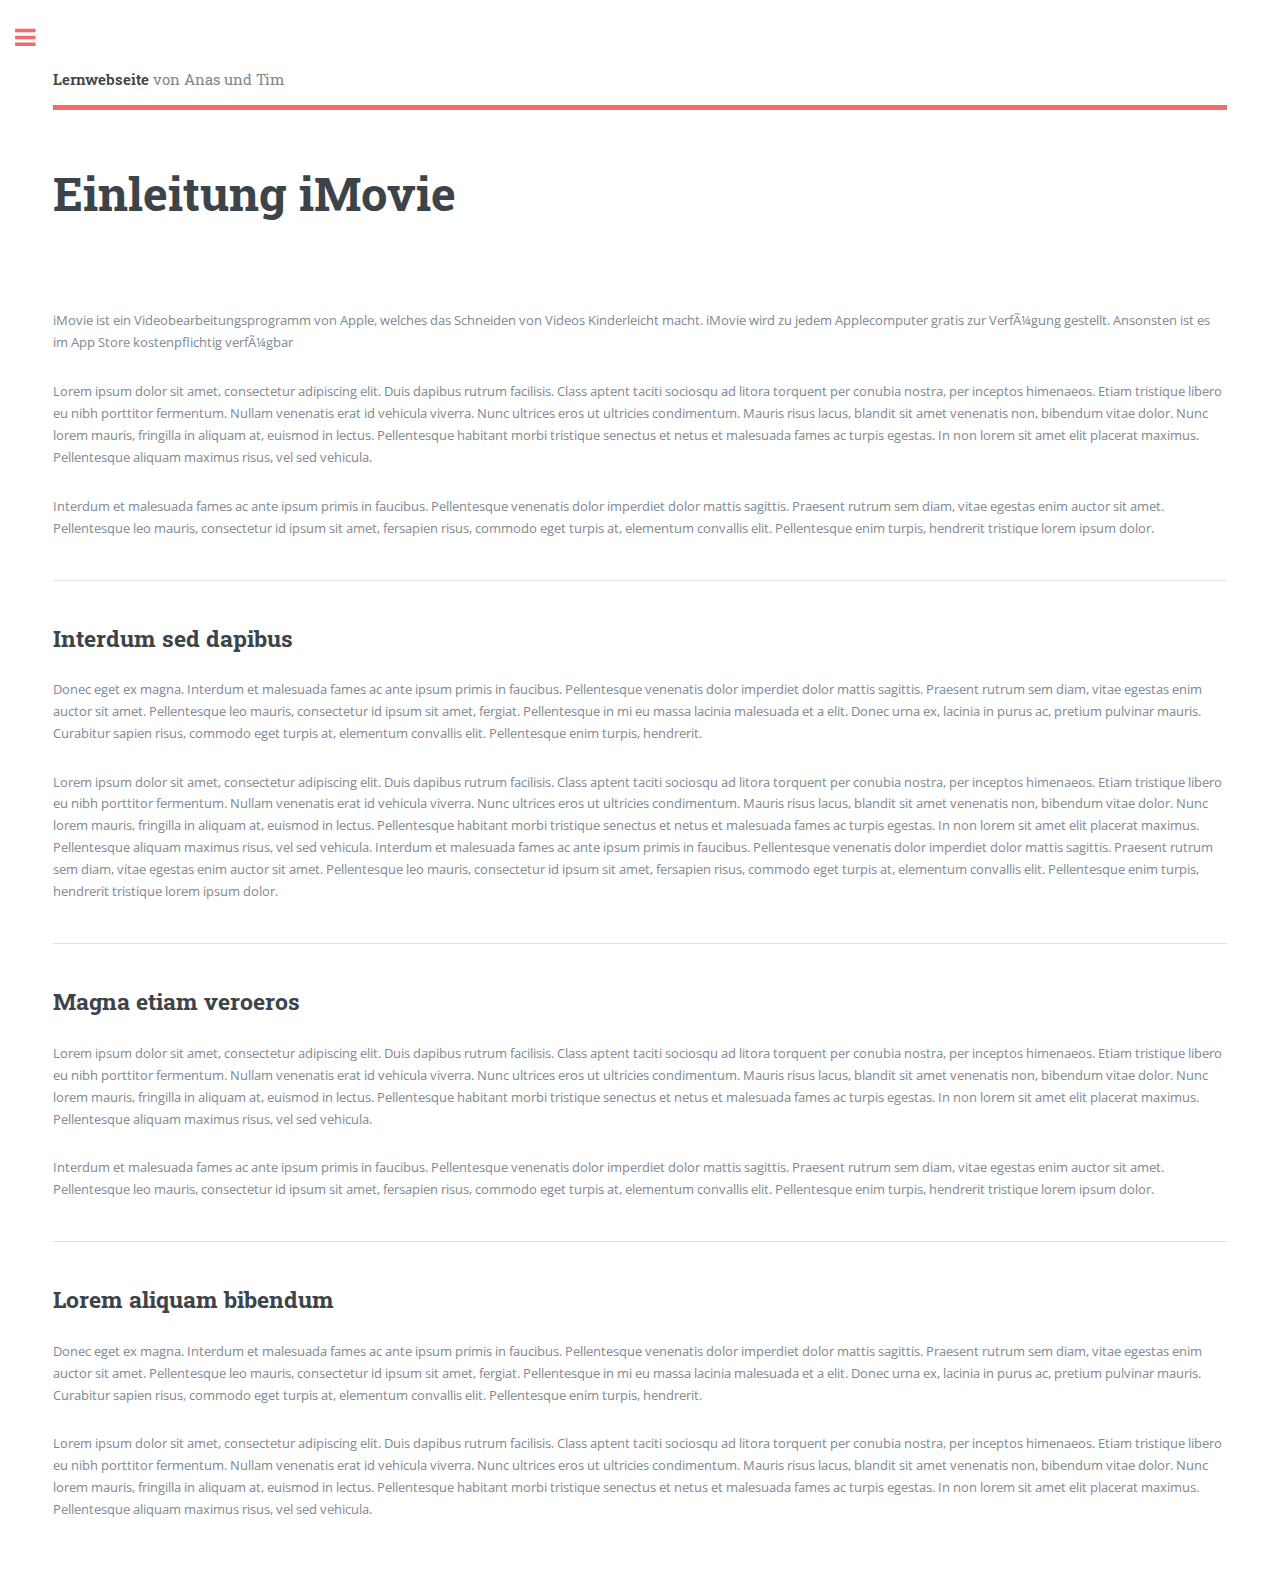
==== commit 812a8563: "Änderung" ====
--- a/1iMovie.html
+++ b/1iMovie.html
@@ -36,7 +36,7 @@
 
 									<span class="image main"><img src="images/iMovie_banner_einleitung.jpg" alt="" /></span>
 
-									<p>Donec eget ex magna. Interdum et malesuada fames ac ante ipsum primis in faucibus. Pellentesque venenatis dolor imperdiet dolor mattis sagittis. Praesent rutrum sem diam, vitae egestas enim auctor sit amet. Pellentesque leo mauris, consectetur id ipsum sit amet, fergiat. Pellentesque in mi eu massa lacinia malesuada et a elit. Donec urna ex, lacinia in purus ac, pretium pulvinar mauris. Curabitur sapien risus, commodo eget turpis at, elementum convallis elit. Pellentesque enim turpis, hendrerit.</p>
+									<p>iMovie ist ein Videobearbeitungsprogramm von Apple, welches das Schneiden von Videos Kinderleicht macht. iMovie wird zu jedem Applecomputer gratis zur Verfügung gestellt. Ansonsten ist es im App Store kostenpflichtig verfügbar</p>
 									<p>Lorem ipsum dolor sit amet, consectetur adipiscing elit. Duis dapibus rutrum facilisis. Class aptent taciti sociosqu ad litora torquent per conubia nostra, per inceptos himenaeos. Etiam tristique libero eu nibh porttitor fermentum. Nullam venenatis erat id vehicula viverra. Nunc ultrices eros ut ultricies condimentum. Mauris risus lacus, blandit sit amet venenatis non, bibendum vitae dolor. Nunc lorem mauris, fringilla in aliquam at, euismod in lectus. Pellentesque habitant morbi tristique senectus et netus et malesuada fames ac turpis egestas. In non lorem sit amet elit placerat maximus. Pellentesque aliquam maximus risus, vel sed vehicula.</p>
 									<p>Interdum et malesuada fames ac ante ipsum primis in faucibus. Pellentesque venenatis dolor imperdiet dolor mattis sagittis. Praesent rutrum sem diam, vitae egestas enim auctor sit amet. Pellentesque leo mauris, consectetur id ipsum sit amet, fersapien risus, commodo eget turpis at, elementum convallis elit. Pellentesque enim turpis, hendrerit tristique lorem ipsum dolor.</p>
 
@@ -74,7 +74,7 @@
 										<h2>Menu</h2>
 									</header>
 									<ul>
-										<li><a href="index.html">Startseite</a></li>
+										<li><a href="Startseite.html">Startseite</a></li>
 
 										<li>
 											<span class="opener">iMovie</span>
@@ -105,20 +105,50 @@
 
 
 							<!-- Section -->
-								<section>
+<section>
 									<header class="major">
 										<h2>Kontakt</h2>
 									</header>
-									<p>Kontaktiere die Ersteller und Besitzer der Website mit einer E-Mail.</p>
-									<ul class="contact">
-                                      <li class="fa-users"><b>Name:</b> Anas Ahmad<br>
-                                      <b>Email:</b> a.ahmad-4@outlook.com</li>
-										<li class="fa-users"><b>Name:</b> Tim Widmer<br>
-                                      <b>Email:</b> timwidmer.email@gmail.com</li>
 
-									</ul>
+													<form method="post" action="#">
+														<div class="row uniform">
+															<div class="6u 12u$(xsmall)">
+																<input type="text" name="demo-name" id="demo-name" value="" placeholder="Name" />
+															</div>
+															<div class="6u$ 12u$(xsmall)">
+																<input type="email" name="demo-email" id="demo-email" value="" placeholder="Email" />
+															</div>
+															<!-- Break -->
+															<div class="12u$">
+																<div class="select-wrapper">
+																	<select name="demo-category" id="demo-category">
+																		<option value="">- Bereich wählen -</option>
+																		<option value="1">Problem melden</option>
+																		<option value="1">Geschäftlich</option>
+																		<option value="1">Anderes</option>
+																	</select>
+																</div>
+															</div>
+
+
+															<!-- Break -->
+															<div class="12u$">
+																<textarea name="demo-message" id="demo-message" placeholder="Nachricht" rows="6"></textarea>
+															</div>
+                                                          <!-- Break -->															<!-- Break -->
+															<div class="6u 12u$(small)">
+																<input type="checkbox" id="demo-copy" name="demo-copy">
+																<label for="demo-copy">Ich bin kein Roboter</label>
+															</div>
+															<!-- Break -->
+															<div class="12u$">
+																<ul class="actions">
+																	<li><input type="submit" value="Absenden" class="special" /></li>
+																</ul>
+															</div>
+														</div>
+													</form>
 								</section>
-
 							<!-- Footer -->
 								<footer id="footer">
 									<p class="copyright">&copy; 2017 Informatikrosenau.ch<br>
--- a/assets/css/main.css
+++ b/assets/css/main.css
@@ -2621,6 +2621,15 @@
 margin-right: 15px;
 margin-bottom: 25px;
 
+}
+
+
+/* Video */
+
+{.video.tut
+			float: right;
+			padding: 0 0 1em 1.5em;
+			top: 0.25em;
 }
 
 /* List */
@@ -3960,6 +3969,7 @@
 	#footer .copyright {
 		color: #9fa3a6;
 		font-size: 1em;
+
 	}
 
 		#footer .copyright a {
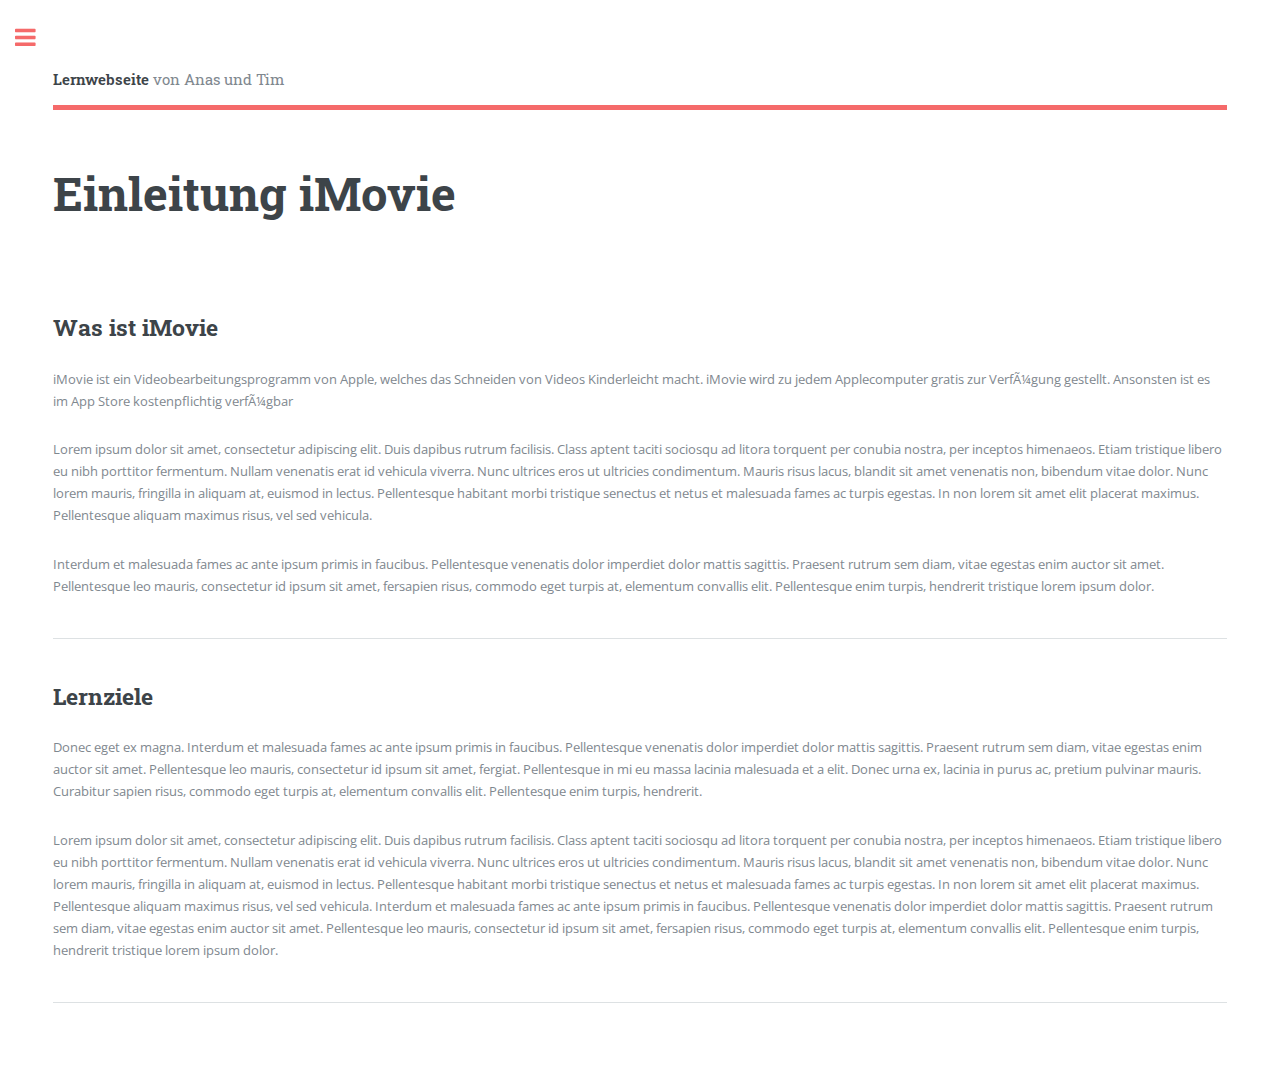
==== commit 1e8809be: "Änderung" ====
--- a/1iMovie.html
+++ b/1iMovie.html
@@ -36,27 +36,20 @@
 
 									<span class="image main"><img src="images/iMovie_banner_einleitung.jpg" alt="" /></span>
 
-									<p>iMovie ist ein Videobearbeitungsprogramm von Apple, welches das Schneiden von Videos Kinderleicht macht. iMovie wird zu jedem Applecomputer gratis zur Verfügung gestellt. Ansonsten ist es im App Store kostenpflichtig verfügbar</p>
+									<h2>Was ist iMovie</h2>
+                                    <p>iMovie ist ein Videobearbeitungsprogramm von Apple, welches das Schneiden von Videos Kinderleicht macht. iMovie wird zu jedem Applecomputer gratis zur Verfügung gestellt. Ansonsten ist es im App Store kostenpflichtig verfügbar</p>
 									<p>Lorem ipsum dolor sit amet, consectetur adipiscing elit. Duis dapibus rutrum facilisis. Class aptent taciti sociosqu ad litora torquent per conubia nostra, per inceptos himenaeos. Etiam tristique libero eu nibh porttitor fermentum. Nullam venenatis erat id vehicula viverra. Nunc ultrices eros ut ultricies condimentum. Mauris risus lacus, blandit sit amet venenatis non, bibendum vitae dolor. Nunc lorem mauris, fringilla in aliquam at, euismod in lectus. Pellentesque habitant morbi tristique senectus et netus et malesuada fames ac turpis egestas. In non lorem sit amet elit placerat maximus. Pellentesque aliquam maximus risus, vel sed vehicula.</p>
 									<p>Interdum et malesuada fames ac ante ipsum primis in faucibus. Pellentesque venenatis dolor imperdiet dolor mattis sagittis. Praesent rutrum sem diam, vitae egestas enim auctor sit amet. Pellentesque leo mauris, consectetur id ipsum sit amet, fersapien risus, commodo eget turpis at, elementum convallis elit. Pellentesque enim turpis, hendrerit tristique lorem ipsum dolor.</p>
 
 									<hr class="major" />
 
-									<h2>Interdum sed dapibus</h2>
+									<h2>Lernziele</h2>
 									<p>Donec eget ex magna. Interdum et malesuada fames ac ante ipsum primis in faucibus. Pellentesque venenatis dolor imperdiet dolor mattis sagittis. Praesent rutrum sem diam, vitae egestas enim auctor sit amet. Pellentesque leo mauris, consectetur id ipsum sit amet, fergiat. Pellentesque in mi eu massa lacinia malesuada et a elit. Donec urna ex, lacinia in purus ac, pretium pulvinar mauris. Curabitur sapien risus, commodo eget turpis at, elementum convallis elit. Pellentesque enim turpis, hendrerit.</p>
 									<p>Lorem ipsum dolor sit amet, consectetur adipiscing elit. Duis dapibus rutrum facilisis. Class aptent taciti sociosqu ad litora torquent per conubia nostra, per inceptos himenaeos. Etiam tristique libero eu nibh porttitor fermentum. Nullam venenatis erat id vehicula viverra. Nunc ultrices eros ut ultricies condimentum. Mauris risus lacus, blandit sit amet venenatis non, bibendum vitae dolor. Nunc lorem mauris, fringilla in aliquam at, euismod in lectus. Pellentesque habitant morbi tristique senectus et netus et malesuada fames ac turpis egestas. In non lorem sit amet elit placerat maximus. Pellentesque aliquam maximus risus, vel sed vehicula. Interdum et malesuada fames ac ante ipsum primis in faucibus. Pellentesque venenatis dolor imperdiet dolor mattis sagittis. Praesent rutrum sem diam, vitae egestas enim auctor sit amet. Pellentesque leo mauris, consectetur id ipsum sit amet, fersapien risus, commodo eget turpis at, elementum convallis elit. Pellentesque enim turpis, hendrerit tristique lorem ipsum dolor.</p>
 
 									<hr class="major" />
 
-									<h2>Magna etiam veroeros</h2>
-									<p>Lorem ipsum dolor sit amet, consectetur adipiscing elit. Duis dapibus rutrum facilisis. Class aptent taciti sociosqu ad litora torquent per conubia nostra, per inceptos himenaeos. Etiam tristique libero eu nibh porttitor fermentum. Nullam venenatis erat id vehicula viverra. Nunc ultrices eros ut ultricies condimentum. Mauris risus lacus, blandit sit amet venenatis non, bibendum vitae dolor. Nunc lorem mauris, fringilla in aliquam at, euismod in lectus. Pellentesque habitant morbi tristique senectus et netus et malesuada fames ac turpis egestas. In non lorem sit amet elit placerat maximus. Pellentesque aliquam maximus risus, vel sed vehicula.</p>
-									<p>Interdum et malesuada fames ac ante ipsum primis in faucibus. Pellentesque venenatis dolor imperdiet dolor mattis sagittis. Praesent rutrum sem diam, vitae egestas enim auctor sit amet. Pellentesque leo mauris, consectetur id ipsum sit amet, fersapien risus, commodo eget turpis at, elementum convallis elit. Pellentesque enim turpis, hendrerit tristique lorem ipsum dolor.</p>
 
-									<hr class="major" />
-
-									<h2>Lorem aliquam bibendum</h2>
-									<p>Donec eget ex magna. Interdum et malesuada fames ac ante ipsum primis in faucibus. Pellentesque venenatis dolor imperdiet dolor mattis sagittis. Praesent rutrum sem diam, vitae egestas enim auctor sit amet. Pellentesque leo mauris, consectetur id ipsum sit amet, fergiat. Pellentesque in mi eu massa lacinia malesuada et a elit. Donec urna ex, lacinia in purus ac, pretium pulvinar mauris. Curabitur sapien risus, commodo eget turpis at, elementum convallis elit. Pellentesque enim turpis, hendrerit.</p>
-									<p>Lorem ipsum dolor sit amet, consectetur adipiscing elit. Duis dapibus rutrum facilisis. Class aptent taciti sociosqu ad litora torquent per conubia nostra, per inceptos himenaeos. Etiam tristique libero eu nibh porttitor fermentum. Nullam venenatis erat id vehicula viverra. Nunc ultrices eros ut ultricies condimentum. Mauris risus lacus, blandit sit amet venenatis non, bibendum vitae dolor. Nunc lorem mauris, fringilla in aliquam at, euismod in lectus. Pellentesque habitant morbi tristique senectus et netus et malesuada fames ac turpis egestas. In non lorem sit amet elit placerat maximus. Pellentesque aliquam maximus risus, vel sed vehicula.</p>
 
 								</section>
 
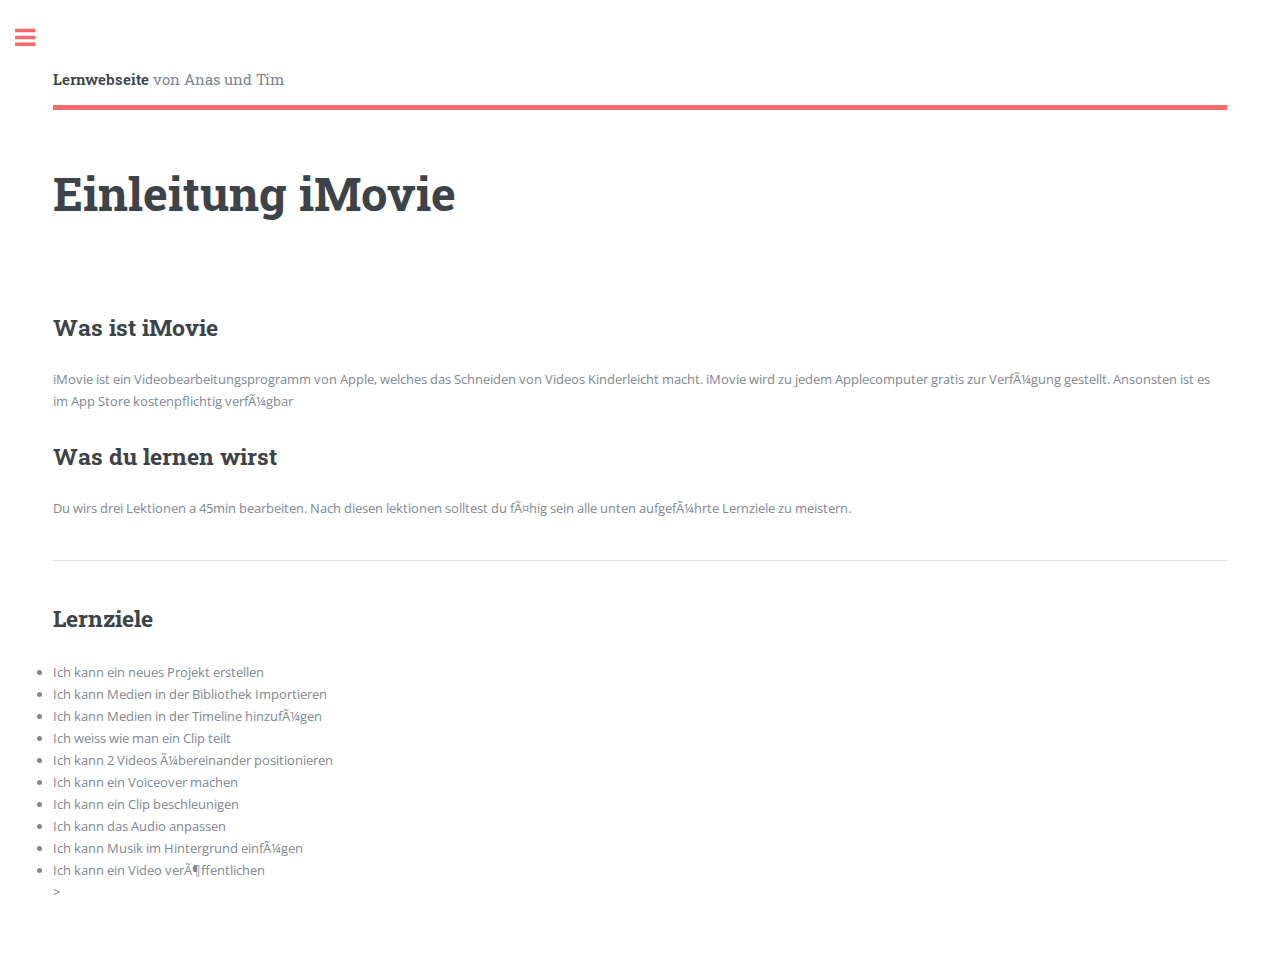
==== commit 6b0931a7: "Ende" ====
--- a/1iMovie.html
+++ b/1iMovie.html
@@ -25,7 +25,7 @@
 
 							<!-- Header -->
 								<header id="header">
-									<a href="index.html" class="logo"><strong>Lernwebseite </strong>von Anas und Tim</a>
+									<a href="Startseite.html" class="logo"><strong>Lernwebseite </strong>von Anas und Tim</a>
 								</header>
 
 							<!-- Content -->
@@ -38,17 +38,12 @@
 
 									<h2>Was ist iMovie</h2>
                                     <p>iMovie ist ein Videobearbeitungsprogramm von Apple, welches das Schneiden von Videos Kinderleicht macht. iMovie wird zu jedem Applecomputer gratis zur Verfügung gestellt. Ansonsten ist es im App Store kostenpflichtig verfügbar</p>
-									<p>Lorem ipsum dolor sit amet, consectetur adipiscing elit. Duis dapibus rutrum facilisis. Class aptent taciti sociosqu ad litora torquent per conubia nostra, per inceptos himenaeos. Etiam tristique libero eu nibh porttitor fermentum. Nullam venenatis erat id vehicula viverra. Nunc ultrices eros ut ultricies condimentum. Mauris risus lacus, blandit sit amet venenatis non, bibendum vitae dolor. Nunc lorem mauris, fringilla in aliquam at, euismod in lectus. Pellentesque habitant morbi tristique senectus et netus et malesuada fames ac turpis egestas. In non lorem sit amet elit placerat maximus. Pellentesque aliquam maximus risus, vel sed vehicula.</p>
-									<p>Interdum et malesuada fames ac ante ipsum primis in faucibus. Pellentesque venenatis dolor imperdiet dolor mattis sagittis. Praesent rutrum sem diam, vitae egestas enim auctor sit amet. Pellentesque leo mauris, consectetur id ipsum sit amet, fersapien risus, commodo eget turpis at, elementum convallis elit. Pellentesque enim turpis, hendrerit tristique lorem ipsum dolor.</p>
-
+									<h2>Was du lernen wirst</h2>
+<p>Du wirs drei Lektionen a 45min bearbeiten. Nach diesen lektionen solltest du fähig sein alle unten aufgeführte Lernziele zu meistern. </p>
 									<hr class="major" />
 
 									<h2>Lernziele</h2>
-									<p>Donec eget ex magna. Interdum et malesuada fames ac ante ipsum primis in faucibus. Pellentesque venenatis dolor imperdiet dolor mattis sagittis. Praesent rutrum sem diam, vitae egestas enim auctor sit amet. Pellentesque leo mauris, consectetur id ipsum sit amet, fergiat. Pellentesque in mi eu massa lacinia malesuada et a elit. Donec urna ex, lacinia in purus ac, pretium pulvinar mauris. Curabitur sapien risus, commodo eget turpis at, elementum convallis elit. Pellentesque enim turpis, hendrerit.</p>
-									<p>Lorem ipsum dolor sit amet, consectetur adipiscing elit. Duis dapibus rutrum facilisis. Class aptent taciti sociosqu ad litora torquent per conubia nostra, per inceptos himenaeos. Etiam tristique libero eu nibh porttitor fermentum. Nullam venenatis erat id vehicula viverra. Nunc ultrices eros ut ultricies condimentum. Mauris risus lacus, blandit sit amet venenatis non, bibendum vitae dolor. Nunc lorem mauris, fringilla in aliquam at, euismod in lectus. Pellentesque habitant morbi tristique senectus et netus et malesuada fames ac turpis egestas. In non lorem sit amet elit placerat maximus. Pellentesque aliquam maximus risus, vel sed vehicula. Interdum et malesuada fames ac ante ipsum primis in faucibus. Pellentesque venenatis dolor imperdiet dolor mattis sagittis. Praesent rutrum sem diam, vitae egestas enim auctor sit amet. Pellentesque leo mauris, consectetur id ipsum sit amet, fersapien risus, commodo eget turpis at, elementum convallis elit. Pellentesque enim turpis, hendrerit tristique lorem ipsum dolor.</p>
-
-									<hr class="major" />
-
+									<p><li>Ich kann ein neues Projekt erstellen</li><li>Ich kann Medien in der Bibliothek Importieren </li><li>Ich kann Medien in der Timeline hinzufügen</li> <li>Ich weiss wie man ein Clip teilt</li><li>Ich kann 2 Videos übereinander positionieren</li><li>Ich kann ein Voiceover machen</li><li>Ich kann ein Clip beschleunigen</li><li>Ich kann das Audio anpassen</li><li>Ich kann Musik im Hintergrund einfügen</li><li>Ich kann ein Video veröffentlichen</li>></p>
 
 
 								</section>
@@ -88,7 +83,7 @@
 												<li><a href="4PowerPoint.html">Lektion 3</a></li>
 											</ul>
 										</li>
-                                      <li><a href="Archiv.html">Archiv</a></li>
+
 										<li><a href="%C3%BCberuns.html">Über uns</a></li>
                                       <li><a href="FAQ.html">FAQ</a></li>
 									</ul>
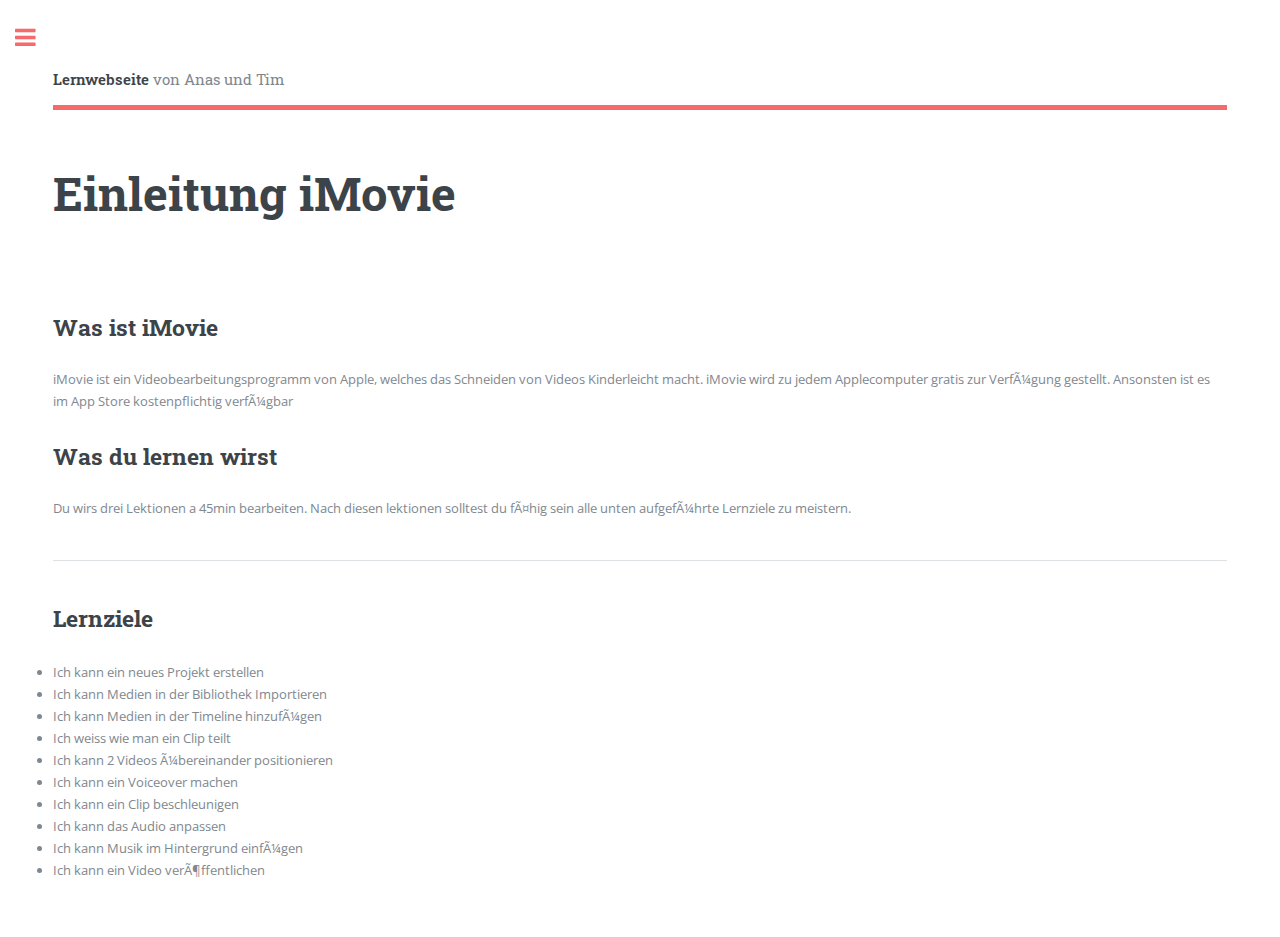
==== commit 19817214: "cor." ====
--- a/1iMovie.html
+++ b/1iMovie.html
@@ -43,7 +43,7 @@
 									<hr class="major" />
 
 									<h2>Lernziele</h2>
-									<p><li>Ich kann ein neues Projekt erstellen</li><li>Ich kann Medien in der Bibliothek Importieren </li><li>Ich kann Medien in der Timeline hinzufügen</li> <li>Ich weiss wie man ein Clip teilt</li><li>Ich kann 2 Videos übereinander positionieren</li><li>Ich kann ein Voiceover machen</li><li>Ich kann ein Clip beschleunigen</li><li>Ich kann das Audio anpassen</li><li>Ich kann Musik im Hintergrund einfügen</li><li>Ich kann ein Video veröffentlichen</li>></p>
+									<p><li>Ich kann ein neues Projekt erstellen</li><li>Ich kann Medien in der Bibliothek Importieren </li><li>Ich kann Medien in der Timeline hinzufügen</li> <li>Ich weiss wie man ein Clip teilt</li><li>Ich kann 2 Videos übereinander positionieren</li><li>Ich kann ein Voiceover machen</li><li>Ich kann ein Clip beschleunigen</li><li>Ich kann das Audio anpassen</li><li>Ich kann Musik im Hintergrund einfügen</li><li>Ich kann ein Video veröffentlichen</li></p>
 
 
 								</section>
